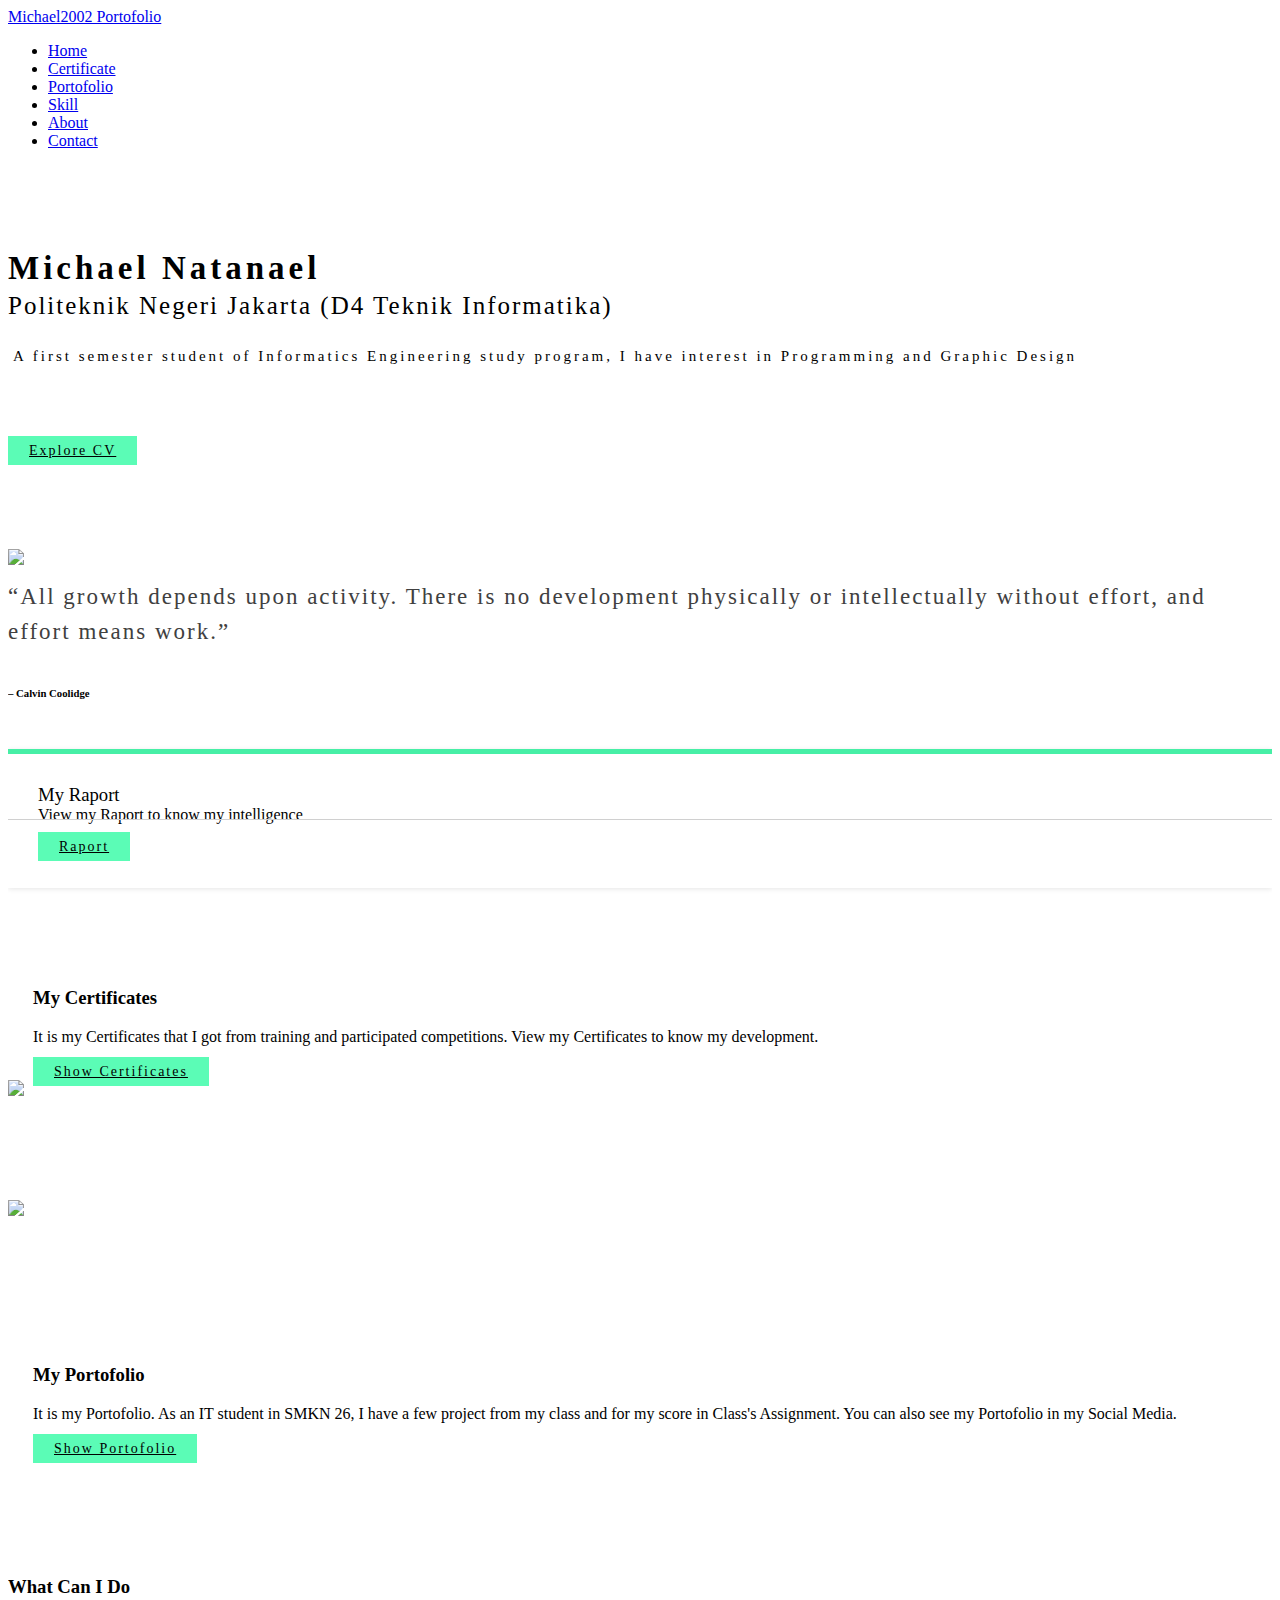
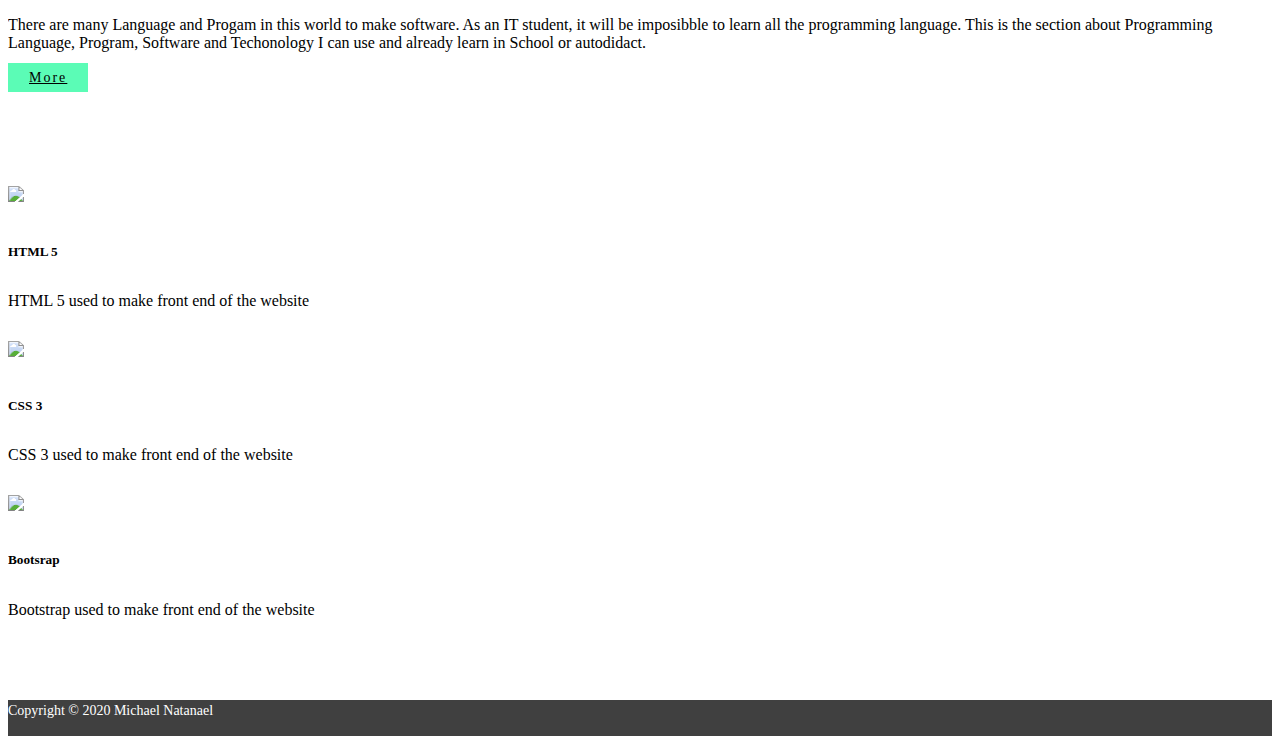
==== index.html @ 39bea2a7 "Update CV & certificates" ====
<!DOCTYPE html>
<html><head><meta http-equiv="Content-Type" content="text/html; charset=UTF-8">
	<title>Portofolio Michael Natanael</title>
	
  	<meta name="viewport" content="width=device-width, initial-scale=1">
	<link href="./index_files/css" rel="stylesheet">
	<link rel="stylesheet" type="text/css" href="./index_files/bootstrap.min.css">
	<link rel="stylesheet" type="text/css" href="./index_files/style.css">
	<script type="text/javascript">
		function myFunction() {
		    var element = document.getElementById("more");
		    var ww = document.body.clientWidth;
		    if(ww<700){
		   		 element.classList.add("text-center");
			}
		}

		function openNav() {
		    document.getElementById("mySidenav").style.width = "100%";
		    document.getElementById("content").style.opacity = "0";
		    document.getElementById("content").style.overflowY = "hidden";
		 	document.getElementById("content").style.height = "500px";
		   // document.getElementById("text-nav").style.transition = "2s";
		    document.body.style.backgroundColor = "rgba(0,0,0,0.4)";
		    document.getElementById("text-nav").style.opacity = "1";
		    document.getElementById("text-nav").style.style.fontSize = "20px";
		   	
		}

		function closeNav() {
			document.getElementById("text-nav").style.opacity ="0";		    
		    document.getElementById("mySidenav").style.width = "0%";
		    document.getElementById("content").style.opacity = "1";
		    document.getElementById("content").style.height = "auto";
		    document.body.style.backgroundColor = "white";
		}

		
	</script>
	<!--Script for carousel-->
	<script src="./index_files/jquery.min.js.download"></script>
  	<script src="./index_files/popper.min.js.download"></script>
 	<script src="./index_files/bootstrap.min.js.download"></script>
 	<!--Script for img on click-->
 

</head>

<body onload="myFunction();" data-gr-c-s-loaded="true">



<!--sidenav my certificate-->
	<div id="mySidenav" class="sidenav">
		<a href="javascript:void(0)" class="closebtn" onclick="closeNav()">×</a>
		<div class="wrap-container">
			
	  		<div id="text-nav" class="container">
				<div class="row">
					<div class="col-md-6  offset-md-4 spacing text-center">  
				        <h2>My Raport</h2>
				    </div>
				</div>
				

				<div class="row  text-center">

			        <div class="col-md-6 offset-md-4">
						
						<div id="carouselExampleIndicators" class="carousel slide" data-ride="carousel">
							<ol class="carousel-indicators">
							  <li data-target="#carouselExampleIndicators" data-slide-to="0" class="active"></li>
							  <li data-target="#carouselExampleIndicators" data-slide-to="1"></li>
							</ol>
							<div class="carousel-inner">
							  <div class="carousel-item active">
								<img src="./index_files/rapor1.png" class="d-block w-100" alt="1">
							  </div>
							  <div class="carousel-item">
								<img src="./index_files/rapor2.png" class="d-block w-100" alt="2">
							  </div>
							</div>
							<a class="carousel-control-prev" href="#carouselExampleIndicators" role="button" data-slide="prev">
							  <span class="carousel-control-prev-icon" aria-hidden="true"></span>
							  <span class="sr-only">Previous</span>
							</a>
							<a class="carousel-control-next" href="#carouselExampleIndicators" role="button" data-slide="next">
							  <span class="carousel-control-next-icon" aria-hidden="true"></span>
							  <span class="sr-only">Next</span>
							</a>
						</div>
						  
			        </div> 
			    </div>
			</div>
		</div>
	</div>




<!--Content-->
	<div class="wrap-container" id="content">	
		<div class="container">
			<!--Navbar-->
			<nav class="navbar navbar-expand-sm navbar-light">
				<a href="index.html" class="navbar-brand">Michael2002 Portofolio</a>
				<div class="navbar-collapse">
					<ul class="navbar-nav ml-auto">
						<li><a href="index.html" class="nav-link">Home</a></li>
						<li><a href="certificate.html" class="nav-link">Certificate</a></li>
						<li><a href="portofolio.html" class="nav-link">Portofolio</a></li>
						<li><a href="skill.html" class="nav-link">Skill</a></li>
						<li><a href="about.html" class="nav-link">About</a></li>
						<li><a href="contact.html" class="nav-link">Contact</a></li>
					</ul>
				</div>
			</nav>
			<!--Mid Content-->
			<div class="row">
				<div class="col-md-12 home-tst text-center">
					<h1>
						<b>Michael Natanael</b> 
					</h1>
					<h2>Politeknik Negeri Jakarta (D4 Teknik Informatika)</h2>
					<h4>
						A first semester student of Informatics Engineering study program, I have interest in Programming and Graphic Design
						<!--Mahasiswa semester 5 di bidang Teknik Informatika peminatan Multimedia yang memiliki ketertarikan dalam dunia <i>Editing & Graphic Design</i>-->
					</h4>

					<!--Image on Click-->
					<img id="myImg" src="./index_files/cv.png" alt="CV" style="width:100%;max-width:300px;display:none;">

					<!-- The Modal -->
					<div id="myModal" class="modal">
					  <span class="close">×</span>
					  <img class="modal-content" id="img01">
					  <div id="caption"></div>
					</div>
					
					<div class="row-padding">
						<a href="index.html#demo" id="mycv" class="btn" onclick="openIMG()">
								Explore CV
						</a>
					</div>

					<script>
						// Get the modal
						var modal = document.getElementById('myModal');

						// Get the image and insert it inside the modal - use its "alt" text as a caption
						var img = document.getElementById('myImg');
						var btn = document.getElementById('mycv');
						var modalImg = document.getElementById("img01");


						function openIMG(){
							
						    modal.style.display = "block";
						    modalImg.src = img.src;
						}

						// Get the <span> element that closes the modal
						var span = document.getElementsByClassName("close")[0];

						// When the user clicks on <span> (x), close the modal
						span.onclick = function closeIMG() { 
						    modal.style.display = "none";
						}
					</script>


					<div class="showcase">
						<!-- <img class="img-1" src="assets/img/img 1.jpg"> -->
						<img src="./index_files/img 1.jpg"> 
					</div>
				</div>

				<div class="row">
					<div class="col-md-8 offset-md-2 text-center">
						<h5 class="quotes">“All growth depends upon activity. There is no development physically or intellectually without effort, and effort means work.”</h5>
						<h6 class="author">– Calvin Coolidge</h6>
					</div>
				</div>
			</div>

			<div class="row spacing border-line">
					<div class="col-md-12">
						<div class="card card-floating">
							<div class="card-body card-padding d-md-flex align-items-center">
								<div>
									<h3 class="card-title no-margin">My Raport</h3>
									<p class="no-margin"> View my Raport to know my intelligence</p>
								</div>

								<div class="ml-auto center">
									<span style="font-size:30px;cursor:pointer" onclick="openNav()"> 
										<a href="index.html#demo" class="btn float-md-right">Raport</a>
									</span>
								</div>
							</div>
						</div>
					</div>
			</div>

		</div>

		<div id="more" class="row row-padding d-md-flex align-items-center flip">
			<div class="col-md-4 offset-md-1 padding-margin-my-portofolio">
				<h3>My Certificates</h3>
				<p>It is my Certificates that I got from training and participated competitions. View my Certificates to know my development.</p>
				<a href="certificate.html" class="btn">Show Certificates</a>
			</div>
			<div class="col-md-6 offset-md-1">
				<img class="maximg" src="./index_files/Achievement.jpg">
			</div>
		</div>

		<div id="more" class="row row-padding d-md-flex align-items-center flip text-right">
			<div class="row row-cols-2">
				<div class="col-6">
					<img class="maximg" src="./index_files/Portofolio.jpg">
				</div>
				<div class="col-md-4 offset-md-1 padding-margin-my-portofolio">
					<br><br><br><br><br><br><br><h3>My Portofolio</h3>
					<p>It is my Portofolio. As an IT student in SMKN 26, I have a few project from my class and for my score in Class's Assignment. You can also see my Portofolio in my Social Media.</p>
					<a href="portofolio.html" class="btn">Show Portofolio</a>
				</div>
			</div>
		</div>

		<div class="container">
			<div class="row row-padding  text-center">
				<div class="col-md-6 offset-md-3">
					<h3>What Can I Do</h3>
					<p>There are many Language and Progam in this world to make software. As an IT student, it will be imposibble to learn all the programming language. This is the section about Programming Language, Program, Software and Techonology I can use and already learn in School or autodidact. </p>
					<a href="skill.html" class="btn ">More</a>
				</div>
			</div>
			<div class="row row-padding text-center">
				<div class="col-md-4 tech-margin">
					<img class="tech" src="./index_files/HTML.jpg">
					<h5>HTML 5</h5>
					<p>HTML 5 used to make front end of the website</p>
				</div>

				<div class="col-md-4 tech-margin">
					<img class="tech" src="./index_files/CSS.jpg">
					<h5>CSS 3</h5>
					<p>CSS 3 used to make front end of the website</p>
				</div>

				<div class="col-md-4 tech-margin">
					<img class="tech" src="./index_files/BOOTSTRAP.jpg">
					<h5>Bootsrap</h5>
					<p>Bootstrap used to make front end of the website</p>
				</div>
			</div>

		</div>
		<!--footer-->
		<div class="footer text-center">
				Copyright © 2020 Michael Natanael
		</div>

	</div>



</body></html>
---- index_files/style.css ----
body
{
    font-family: montserrat;
    transition: background-color .5s;
}

.wrap-container
{
    overflow: hidden;
}

.padding-margin-my-portofolio
{
    padding-left: 25px;
    padding-right: 0px;
}


.row-padding
{
    padding: 50px 0px;
}

.no-margin
{
    margin: 0px;
}

.no-padding
{
    padding:  0px;
}

.heading
{
    background: #404040;
    height: 70px;
    width: 100%;
    color: white
}

.title1
{
    font-family: Times New Romans;
}

.home-tst
{
    /* margin: 0px 0px; */
    margin-top: 100px;
}
/*
.img-1
{
        display: block;
        max-width: auto;
        width: 100%;
        height: 100%;

}
*/

.home-tst h1 {
    font-weight: 400;
    letter-spacing: 4px;
    font-size: 33px;
    margin-bottom: 1px;

}

.home-tst h2 {
    margin-top: 5px;
    font-weight: 300;
    letter-spacing: 2px;
    font-size: 25px;
}

.home-tst h4 {
    font-weight: 200;
    margin-top: 20px;
    font-size: 15px;
    letter-spacing: 3px;
    line-height: 30px;
    margin: 20px 5px;
}

a.btn {
    background: #5BFCB6;
    color: black;
    font-size: 14px;
    letter-spacing: 2px;
    padding: 7px 21px;
}

.btn:hover
{
    background: #85F9C7
}

.showcase {
    padding-top: 40px;
    padding-bottom: 0px;
}

.showcase img {
    width: 95%
}

.showcase .full{
    width: 100%;
}

.showcase.no-padding{
    padding:0px;
}


h5.quotes 
{
    font-size: 23px;
    font-weight: 300;
    line-height: 35px;
    letter-spacing: 2px;
    color: #404040;
    margin-top: 10px;
}

.margin-p
{
    margin-top: 10px;
}

h6 .author
{
    letter-spacing: 2px;
    font-weight: 450px;
    margin-top: 25px;
}

.no-margin
{
    margin: 0px;
}

.tech
{
    max-width: 150px;
    width: 100%
    height: auto;
}

.tech-margin h5
{
    padding-top: 15px;
    padding-bottom: 10px;
}

.tech-margin p
{
    padding-bottom: 15px;
}

@media only screen and (max-width: 768px)
{
    h5.quotes 
    {
        
        font-weight: 300;
        line-height: 25px;
        letter-spacing: 2px;
        color: #404040;
        margin-top: 10px;
        font-size: 12px;
    }

    h6 .author
    {
        letter-spacing: 2px;
        font-weight: 100px;
        margin-top: 45px;
        font-size: 4px;
    }

    .home-tst h4
    {
        letter-spacing: 1px;
        line-height: 20px;
    }

    .center
    {
        margin-top: 50px;
        align-items: center;
    }

    .sidenav {padding-top: 15px;}
    .sidenav a {font-size: 18px;}

    .flip
    {
        flex-direction: column-reverse;
        text-align: justify;
    }

    .padding-margin-my-portofolio
    {
        margin-top: 25px;
        padding-left:  30px;
        padding-right: 30px;
    }

    .btn
    {
        align-items: center;
    }
}

.border-line
{
    position: relative;
}

.border-line::before
{
    content: '';
    position: absolute;
    display: block;
    height: 1px;
    background-color: #d0d0d0;
    right: -500px;
    left: -500px;
    top: 50%;
}

.card-padding
{
    padding: 30px;
}

.card-floating
{
    border-top: 5px solid #47efa6;
    box-shadow: 0 1px 5px rgba(0,0,0,0.1);
}

h3.card-title.no-margin {
    font-weight: 300;
}

.spacing
{
    margin-top: 50px;
    margin-bottom: 30px;
}

/**/
.sidenav {
    height: 100%;
    width: 0;
    position: absolute;
    z-index: 3;
    top: 0;
    left: 0;
    background-color: #111;
    overflow-x: hidden;
    transition: 0.5s;
    padding-top: 60px;

}

a.carousel-control-next.tes
{
    padding-top: 35%;
}

a.carousel-control-prev.tes
{
    padding-top: 35%;
}

.maximg
{
    max-width: 2000px;
    width: 100%;
    height: auto;
    margin-right: 0px;
}

.sidenav a {
    padding: 8px 8px 8px 8px;
    text-decoration: none;
    font-size: 25px;
    color: #818181;
    display: block;
    transition: 1s;
}

.sidenav a:hover {
    color: #f1f1f1;
}

.sidenav .closebtn {
    position: absolute;
    top: 0;
    right: 25px;
    font-size: 36px;
    margin-left: 50px;
}

#text-nav
{
   position: absolute;
   display: block;
   opacity: 0;
   color: white;
   transition: opacity 0.2s;
}

#content
{
    opacity: 1;
}

/**/

.space
{
    padding-top: 10px;
}

.gallery {
-webkit-column-count: 3;
-moz-column-count: 3;
column-count: 3;
-webkit-column-width: 33%;
-moz-column-width: 33%;
column-width: 33%; }
.gallery .pics {
-webkit-transition: all 350ms ease;
transition: all 350ms ease; }
.gallery .animation {
-webkit-transform: scale(1);
-ms-transform: scale(1);
transform: scale(1); }

@media (max-width: 450px) {
.gallery {
-webkit-column-count: 1;
-moz-column-count: 1;
column-count: 1;
-webkit-column-width: 100%;
-moz-column-width: 100%;
column-width: 100%;
}
}


.footer
{
    background: #404040;
    height: 30px;
    width: 100%;
    color: white;
    font-size: 14px;
    padding: 3px 0px;
}

/*Images on Click*/
#myImg {
    border-radius: 5px;
    cursor: pointer;
    transition: 0.3s;
}

#myImg:hover {opacity: 0.7;}

/* The Modal (background) */
.modal {
    display: none; /* Hidden by default */
    position: fixed; /* Stay in place */
    z-index: 1; /* Sit on top */
    padding-top: 100px; /* Location of the box */
    left: 0;
    top: 0;
    width: 100%; /* Full width */
    height: 100%; /* Full height */
    overflow: auto; /* Enable scroll if needed */
    background-color: rgb(0,0,0); /* Fallback color */
    background-color: rgba(0,0,0,0.9); /* Black w/ opacity */
}

/* Modal Content (image) */
.modal-content {
    margin: auto;
    display: block;
    width: 80%;
    max-width: 700px;
}

/* Caption of Modal Image */
#caption {
    margin: auto;
    display: block;
    width: 80%;
    max-width: 700px;
    text-align: center;
    color: #ccc;
    padding: 10px 0;
    height: 150px;
}

/* Add Animation */
.modal-content, #caption {    
    -webkit-animation-name: zoom;
    -webkit-animation-duration: 0.6s;
    animation-name: zoom;
    animation-duration: 0.6s;
}

@-webkit-keyframes zoom {
    from {-webkit-transform:scale(0)} 
    to {-webkit-transform:scale(1)}
}

@keyframes zoom {
    from {transform:scale(0)} 
    to {transform:scale(1)}
}

/* The Close Button */
.close {
    position: absolute;
    top: 15px;
    right: 35px;
    color: #f1f1f1;
    font-size: 40px;
    font-weight: bold;
    transition: 0.3s;
}

.close:hover,
.close:focus {
    color: #bbb;
    text-decoration: none;
    cursor: pointer;
}

/* 100% Image Width on Smaller Screens */
@media only screen and (max-width: 700px){
    .modal-content {
        width: 100%;
    }
}

#summary
{
    display: flex;
    flex-direction: column;
}

li.about
{
    font-size: 14px;
    padding: 3px;
}

ul.about
{

    max-width: 500px;
    text-align: left;
    margin: 0 auto;
    word-spacing: 3px;
}

/* Style the tab */
.tab {
  overflow: hidden;
  border: 1px solid #ccc;
  background-color: #f1f1f1;
}

/* Style the buttons that are used to open the tab content */
.tab button {
  background-color: inherit;
  float: left;
  border: none;
  outline: none;
  cursor: pointer;
  padding: 14px 16px;
  transition: 0.3s;
}

/* Change background color of buttons on hover */
.tab button:hover {
  background-color: #ddd;
}

/* Create an active/current tablink class */
.tab button.active {
  background-color: #ccc;
}

/* Style the tab content */
.tabcontent {
  display: none;
  padding: 6px 12px;
  border: 1px solid #ccc;
  border-top: none;
}

audio
{
    width:100%;
    max-width: 700px;
}

@media (max-width: 720px) {
    .tablinks
    {
        display: inline-block;
        width: 100%;
    }
}
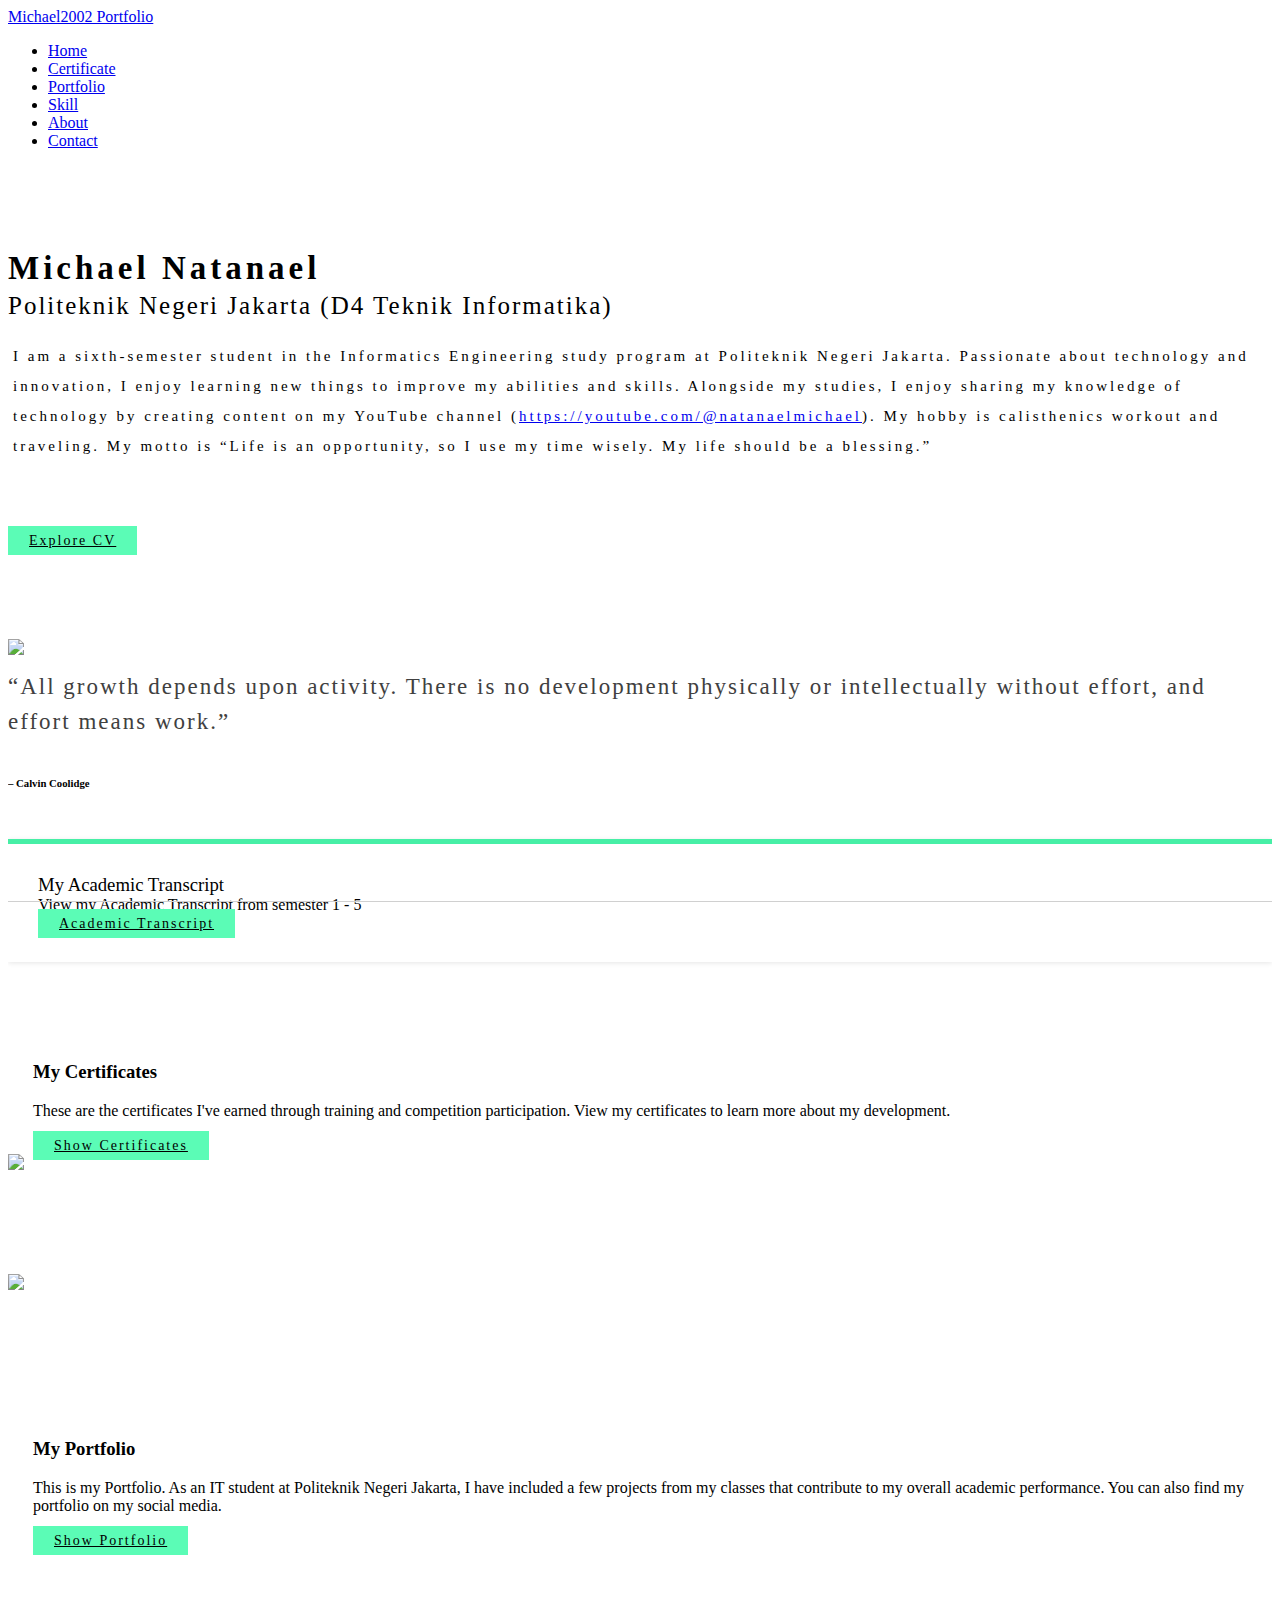
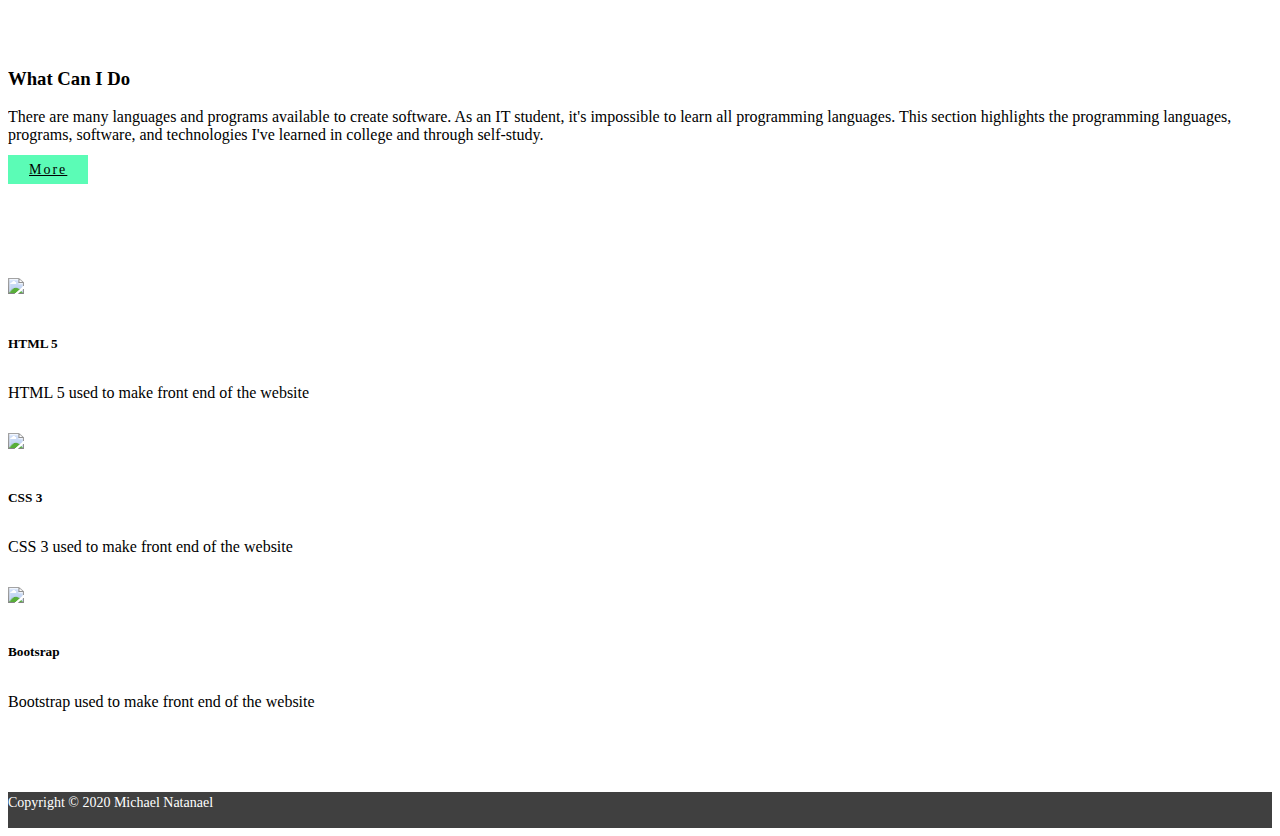
==== commit f4ce7b22: "Update index.html, cv, transcript" ====
--- a/index.html
+++ b/index.html
@@ -1,48 +1,51 @@
 <!DOCTYPE html>
-<html><head><meta http-equiv="Content-Type" content="text/html; charset=UTF-8">
-	<title>Portofolio Michael Natanael</title>
-	
-  	<meta name="viewport" content="width=device-width, initial-scale=1">
+<html>
+
+<head>
+	<meta http-equiv="Content-Type" content="text/html; charset=UTF-8">
+	<title>Portfolio Michael Natanael</title>
+
+	<meta name="viewport" content="width=device-width, initial-scale=1">
 	<link href="./index_files/css" rel="stylesheet">
 	<link rel="stylesheet" type="text/css" href="./index_files/bootstrap.min.css">
 	<link rel="stylesheet" type="text/css" href="./index_files/style.css">
 	<script type="text/javascript">
 		function myFunction() {
-		    var element = document.getElementById("more");
-		    var ww = document.body.clientWidth;
-		    if(ww<700){
-		   		 element.classList.add("text-center");
+			var element = document.getElementById("more");
+			var ww = document.body.clientWidth;
+			if (ww < 700) {
+				element.classList.add("text-center");
 			}
 		}
 
 		function openNav() {
-		    document.getElementById("mySidenav").style.width = "100%";
-		    document.getElementById("content").style.opacity = "0";
-		    document.getElementById("content").style.overflowY = "hidden";
-		 	document.getElementById("content").style.height = "500px";
-		   // document.getElementById("text-nav").style.transition = "2s";
-		    document.body.style.backgroundColor = "rgba(0,0,0,0.4)";
-		    document.getElementById("text-nav").style.opacity = "1";
-		    document.getElementById("text-nav").style.style.fontSize = "20px";
-		   	
+			document.getElementById("mySidenav").style.width = "100%";
+			document.getElementById("content").style.opacity = "0";
+			document.getElementById("content").style.overflowY = "hidden";
+			document.getElementById("content").style.height = "500px";
+			// document.getElementById("text-nav").style.transition = "2s";
+			document.body.style.backgroundColor = "rgba(0,0,0,0.4)";
+			document.getElementById("text-nav").style.opacity = "1";
+			document.getElementById("text-nav").style.style.fontSize = "20px";
+
 		}
 
 		function closeNav() {
-			document.getElementById("text-nav").style.opacity ="0";		    
-		    document.getElementById("mySidenav").style.width = "0%";
-		    document.getElementById("content").style.opacity = "1";
-		    document.getElementById("content").style.height = "auto";
-		    document.body.style.backgroundColor = "white";
+			document.getElementById("text-nav").style.opacity = "0";
+			document.getElementById("mySidenav").style.width = "0%";
+			document.getElementById("content").style.opacity = "1";
+			document.getElementById("content").style.height = "auto";
+			document.body.style.backgroundColor = "white";
 		}
 
-		
+
 	</script>
 	<!--Script for carousel-->
 	<script src="./index_files/jquery.min.js.download"></script>
-  	<script src="./index_files/popper.min.js.download"></script>
- 	<script src="./index_files/bootstrap.min.js.download"></script>
- 	<!--Script for img on click-->
- 
+	<script src="./index_files/popper.min.js.download"></script>
+	<script src="./index_files/bootstrap.min.js.download"></script>
+	<!--Script for img on click-->
+
 
 </head>
 
@@ -50,48 +53,50 @@
 
 
 
-<!--sidenav my certificate-->
+	<!--sidenav my certificate-->
 	<div id="mySidenav" class="sidenav">
 		<a href="javascript:void(0)" class="closebtn" onclick="closeNav()">×</a>
 		<div class="wrap-container">
-			
-	  		<div id="text-nav" class="container">
+
+			<div id="text-nav" class="container">
 				<div class="row">
-					<div class="col-md-6  offset-md-4 spacing text-center">  
-				        <h2>My Raport</h2>
-				    </div>
-				</div>
-				
+					<div class="col-md-6  offset-md-4 spacing text-center">
+						<h2>My Raport</h2>
+					</div>
+				</div>
+
 
 				<div class="row  text-center">
 
-			        <div class="col-md-6 offset-md-4">
-						
+					<div class="col-md-6 offset-md-4">
+
 						<div id="carouselExampleIndicators" class="carousel slide" data-ride="carousel">
 							<ol class="carousel-indicators">
-							  <li data-target="#carouselExampleIndicators" data-slide-to="0" class="active"></li>
-							  <li data-target="#carouselExampleIndicators" data-slide-to="1"></li>
+								<li data-target="#carouselExampleIndicators" data-slide-to="0" class="active"></li>
+								<li data-target="#carouselExampleIndicators" data-slide-to="1"></li>
 							</ol>
 							<div class="carousel-inner">
-							  <div class="carousel-item active">
-								<img src="./index_files/rapor1.png" class="d-block w-100" alt="1">
-							  </div>
-							  <div class="carousel-item">
-								<img src="./index_files/rapor2.png" class="d-block w-100" alt="2">
-							  </div>
+								<div class="carousel-item active">
+									<img src="./index_files/rapor1.png" class="d-block w-100" alt="1">
+								</div>
+								<div class="carousel-item">
+									<img src="./index_files/rapor2.png" class="d-block w-100" alt="2">
+								</div>
 							</div>
-							<a class="carousel-control-prev" href="#carouselExampleIndicators" role="button" data-slide="prev">
-							  <span class="carousel-control-prev-icon" aria-hidden="true"></span>
-							  <span class="sr-only">Previous</span>
+							<a class="carousel-control-prev" href="#carouselExampleIndicators" role="button"
+								data-slide="prev">
+								<span class="carousel-control-prev-icon" aria-hidden="true"></span>
+								<span class="sr-only">Previous</span>
 							</a>
-							<a class="carousel-control-next" href="#carouselExampleIndicators" role="button" data-slide="next">
-							  <span class="carousel-control-next-icon" aria-hidden="true"></span>
-							  <span class="sr-only">Next</span>
+							<a class="carousel-control-next" href="#carouselExampleIndicators" role="button"
+								data-slide="next">
+								<span class="carousel-control-next-icon" aria-hidden="true"></span>
+								<span class="sr-only">Next</span>
 							</a>
 						</div>
-						  
-			        </div> 
-			    </div>
+
+					</div>
+				</div>
 			</div>
 		</div>
 	</div>
@@ -99,17 +104,17 @@
 
 
 
-<!--Content-->
-	<div class="wrap-container" id="content">	
+	<!--Content-->
+	<div class="wrap-container" id="content">
 		<div class="container">
 			<!--Navbar-->
 			<nav class="navbar navbar-expand-sm navbar-light">
-				<a href="index.html" class="navbar-brand">Michael2002 Portofolio</a>
+				<a href="index.html" class="navbar-brand">Michael2002 Portfolio</a>
 				<div class="navbar-collapse">
 					<ul class="navbar-nav ml-auto">
-						<li><a href="index.html" class="nav-link">Home</a></li>
+						<li><a href="index.html" class="nav-link active">Home</a></li>
 						<li><a href="certificate.html" class="nav-link">Certificate</a></li>
-						<li><a href="portofolio.html" class="nav-link">Portofolio</a></li>
+						<li><a href="portfolio.html" class="nav-link">Portfolio</a></li>
 						<li><a href="skill.html" class="nav-link">Skill</a></li>
 						<li><a href="about.html" class="nav-link">About</a></li>
 						<li><a href="contact.html" class="nav-link">Contact</a></li>
@@ -120,27 +125,36 @@
 			<div class="row">
 				<div class="col-md-12 home-tst text-center">
 					<h1>
-						<b>Michael Natanael</b> 
+						<b>Michael Natanael</b>
 					</h1>
 					<h2>Politeknik Negeri Jakarta (D4 Teknik Informatika)</h2>
 					<h4>
-						A first semester student of Informatics Engineering study program, I have interest in Programming and Graphic Design
+						I am a sixth-semester student in the Informatics Engineering study program at Politeknik Negeri
+						Jakarta. Passionate about technology and innovation, I enjoy learning new things to improve my
+						abilities and skills. Alongside my studies, I enjoy sharing my knowledge of technology by
+						creating content on my YouTube channel (<a href="https://youtube.com/@natanaelmichael"
+							target="_blank">https://youtube.com/@natanaelmichael</a>). My hobby is calisthenics workout
+						and traveling. My motto is “Life is an opportunity, so I use my time wisely. My life should be a
+						blessing.”
 						<!--Mahasiswa semester 5 di bidang Teknik Informatika peminatan Multimedia yang memiliki ketertarikan dalam dunia <i>Editing & Graphic Design</i>-->
 					</h4>
 
 					<!--Image on Click-->
-					<img id="myImg" src="./index_files/cv.png" alt="CV" style="width:100%;max-width:300px;display:none;">
+					<img id="myImg" src="./index_files/cv.png" alt="CV"
+						style="width:100%;max-width:300px;display:none;">
 
 					<!-- The Modal -->
 					<div id="myModal" class="modal">
-					  <span class="close">×</span>
-					  <img class="modal-content" id="img01">
-					  <div id="caption"></div>
-					</div>
-					
+						<span class="close">×</span>
+						<img class="modal-content" id="img01">
+						<div id="caption"></div>
+					</div>
+
 					<div class="row-padding">
-						<a href="index.html#demo" id="mycv" class="btn" onclick="openIMG()">
-								Explore CV
+						<!-- <a href="index.html#demo" id="mycv" class="btn" onclick="openIMG()"> -->
+						<a href="https://drive.google.com/file/d/1bcvPkc-xYWzXpMvUYVgXcHujXAijDCv_/view?usp=sharing"
+							id="mycv" class="btn" target="_blank">
+							Explore CV
 						</a>
 					</div>
 
@@ -154,53 +168,56 @@
 						var modalImg = document.getElementById("img01");
 
 
-						function openIMG(){
-							
-						    modal.style.display = "block";
-						    modalImg.src = img.src;
+						function openIMG() {
+
+							modal.style.display = "block";
+							modalImg.src = img.src;
 						}
 
 						// Get the <span> element that closes the modal
 						var span = document.getElementsByClassName("close")[0];
 
 						// When the user clicks on <span> (x), close the modal
-						span.onclick = function closeIMG() { 
-						    modal.style.display = "none";
+						span.onclick = function closeIMG() {
+							modal.style.display = "none";
 						}
 					</script>
 
 
 					<div class="showcase">
 						<!-- <img class="img-1" src="assets/img/img 1.jpg"> -->
-						<img src="./index_files/img 1.jpg"> 
+						<img src="./index_files/img 1.jpg">
 					</div>
 				</div>
 
 				<div class="row">
 					<div class="col-md-8 offset-md-2 text-center">
-						<h5 class="quotes">“All growth depends upon activity. There is no development physically or intellectually without effort, and effort means work.”</h5>
+						<h5 class="quotes">“All growth depends upon activity. There is no development physically or
+							intellectually without effort, and effort means work.”</h5>
 						<h6 class="author">– Calvin Coolidge</h6>
 					</div>
 				</div>
 			</div>
 
 			<div class="row spacing border-line">
-					<div class="col-md-12">
-						<div class="card card-floating">
-							<div class="card-body card-padding d-md-flex align-items-center">
-								<div>
-									<h3 class="card-title no-margin">My Raport</h3>
-									<p class="no-margin"> View my Raport to know my intelligence</p>
-								</div>
-
-								<div class="ml-auto center">
-									<span style="font-size:30px;cursor:pointer" onclick="openNav()"> 
-										<a href="index.html#demo" class="btn float-md-right">Raport</a>
-									</span>
-								</div>
+				<div class="col-md-12">
+					<div class="card card-floating">
+						<div class="card-body card-padding d-md-flex align-items-center">
+							<div>
+								<h3 class="card-title no-margin">My Academic Transcript</h3>
+								<p class="no-margin"> View my Academic Transcript from semester 1 - 5</p>
+							</div>
+
+							<div class="ml-auto center">
+								<!-- <span style="font-size:30px;cursor:pointer" onclick="openNav()">  -->
+								<a href="https://drive.google.com/file/d/1ivnIseBE-qGHpLLV5vK5yBQyubsUVP1f/view?usp=sharing"
+									target="_blank" class="btn float-md-right">Academic Transcript</a>
+								<!-- <a href="index.html#demo" class="btn float-md-right">Raport</a> -->
+								<!-- </span> -->
 							</div>
 						</div>
 					</div>
+				</div>
 			</div>
 
 		</div>
@@ -208,7 +225,8 @@
 		<div id="more" class="row row-padding d-md-flex align-items-center flip">
 			<div class="col-md-4 offset-md-1 padding-margin-my-portofolio">
 				<h3>My Certificates</h3>
-				<p>It is my Certificates that I got from training and participated competitions. View my Certificates to know my development.</p>
+				<p>These are the certificates I've earned through training and competition participation. View my
+					certificates to learn more about my development.</p>
 				<a href="certificate.html" class="btn">Show Certificates</a>
 			</div>
 			<div class="col-md-6 offset-md-1">
@@ -222,9 +240,12 @@
 					<img class="maximg" src="./index_files/Portofolio.jpg">
 				</div>
 				<div class="col-md-4 offset-md-1 padding-margin-my-portofolio">
-					<br><br><br><br><br><br><br><h3>My Portofolio</h3>
-					<p>It is my Portofolio. As an IT student in SMKN 26, I have a few project from my class and for my score in Class's Assignment. You can also see my Portofolio in my Social Media.</p>
-					<a href="portofolio.html" class="btn">Show Portofolio</a>
+					<br><br><br><br><br><br><br>
+					<h3>My Portfolio</h3>
+					<p>This is my Portfolio. As an IT student at Politeknik Negeri Jakarta, I have included a few
+						projects from my classes that contribute to my overall academic performance. You can also find
+						my portfolio on my social media.</p>
+					<a href="portfolio.html" class="btn">Show Portfolio</a>
 				</div>
 			</div>
 		</div>
@@ -233,7 +254,10 @@
 			<div class="row row-padding  text-center">
 				<div class="col-md-6 offset-md-3">
 					<h3>What Can I Do</h3>
-					<p>There are many Language and Progam in this world to make software. As an IT student, it will be imposibble to learn all the programming language. This is the section about Programming Language, Program, Software and Techonology I can use and already learn in School or autodidact. </p>
+					<p>There are many languages and programs available to create software. As an IT student, it's
+						impossible to learn all programming languages. This section highlights the programming
+						languages, programs, software, and technologies I've learned in college and through self-study.
+					</p>
 					<a href="skill.html" class="btn ">More</a>
 				</div>
 			</div>
@@ -260,11 +284,13 @@
 		</div>
 		<!--footer-->
 		<div class="footer text-center">
-				Copyright © 2020 Michael Natanael
+			Copyright © 2020 Michael Natanael
 		</div>
 
 	</div>
 
 
 
-</body></html>+</body>
+
+</html>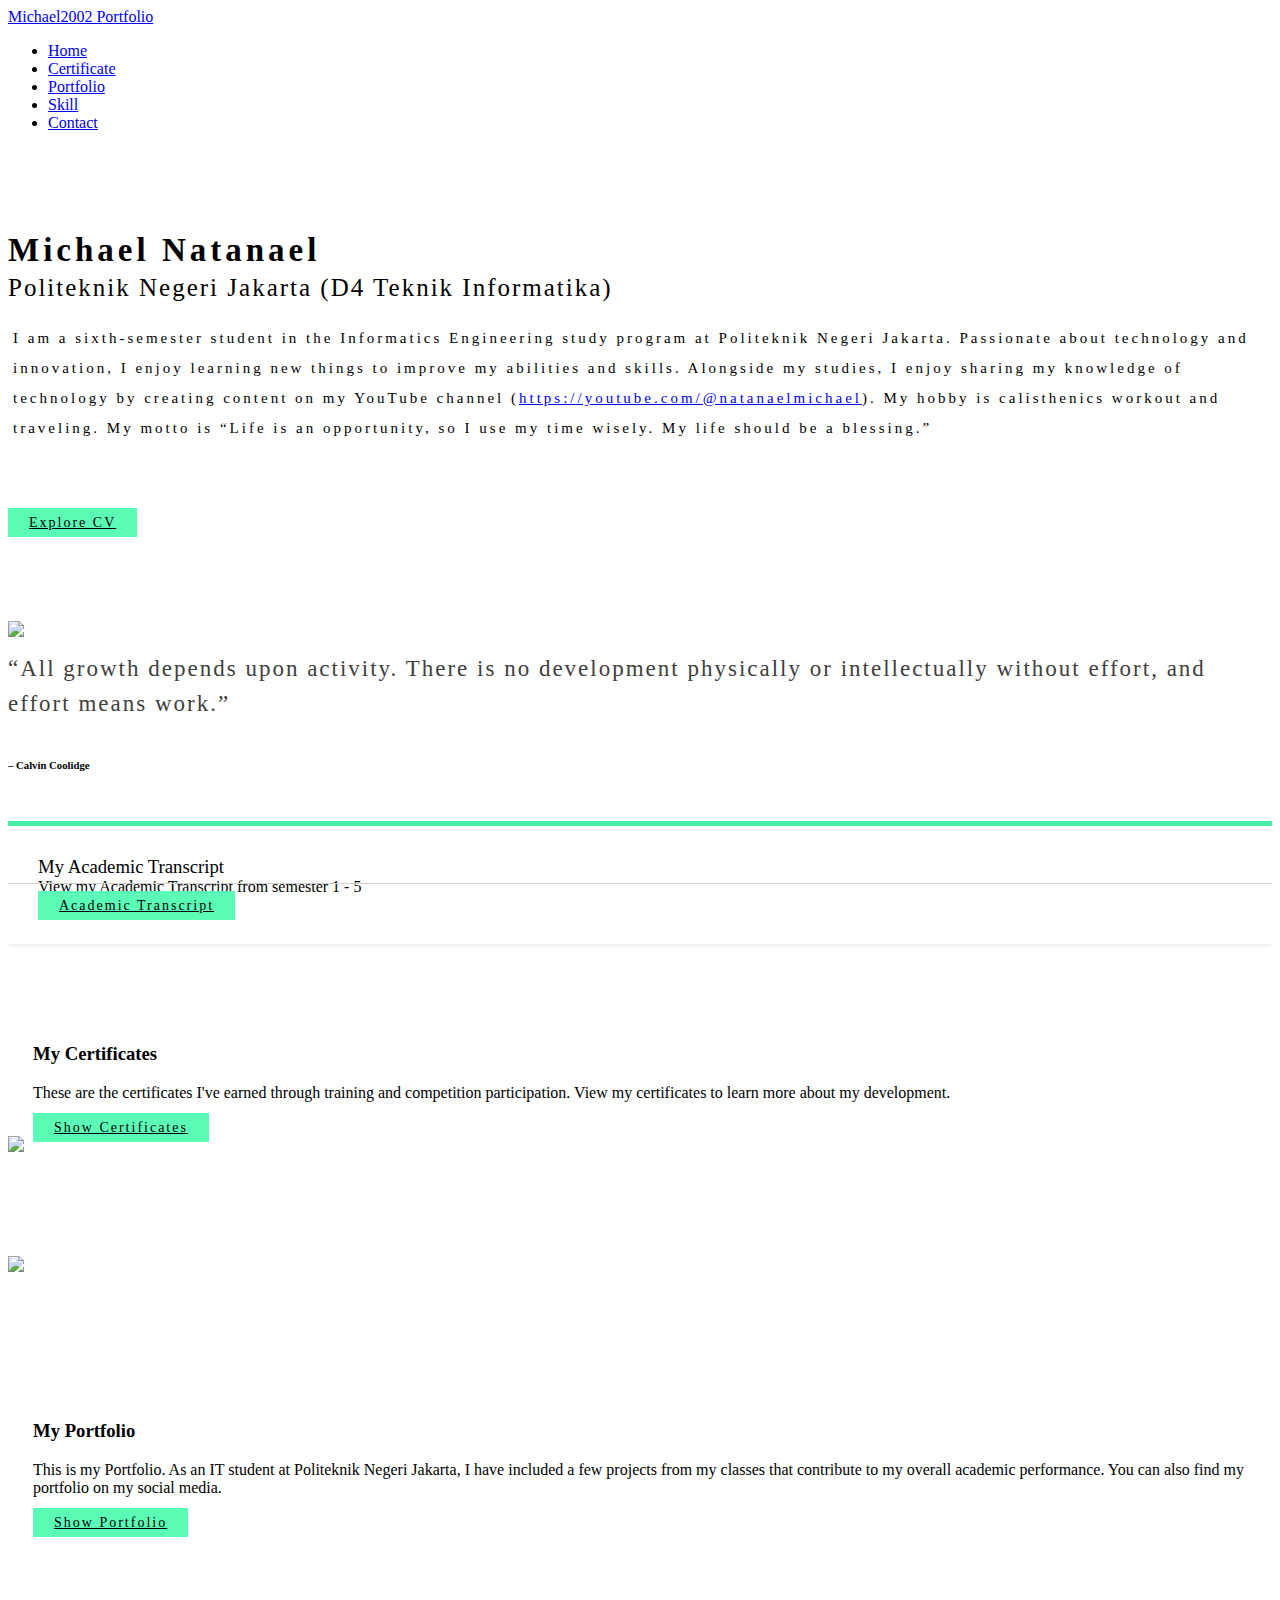
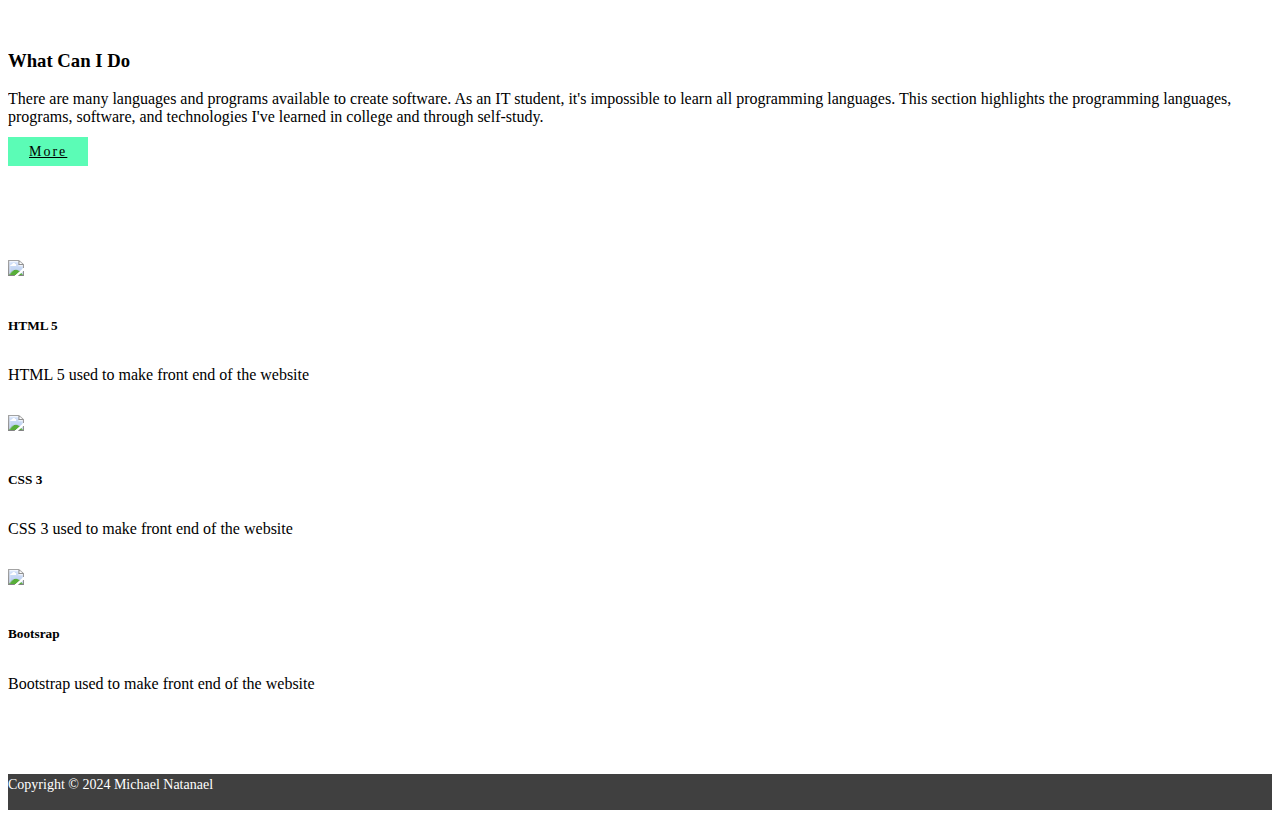
==== commit 1ad999b8: "Remove about.html" ====
--- a/index.html
+++ b/index.html
@@ -116,7 +116,7 @@
 						<li><a href="certificate.html" class="nav-link">Certificate</a></li>
 						<li><a href="portfolio.html" class="nav-link">Portfolio</a></li>
 						<li><a href="skill.html" class="nav-link">Skill</a></li>
-						<li><a href="about.html" class="nav-link">About</a></li>
+						<!-- <li><a href="about.html" class="nav-link">About</a></li> -->
 						<li><a href="contact.html" class="nav-link">Contact</a></li>
 					</ul>
 				</div>
@@ -284,7 +284,7 @@
 		</div>
 		<!--footer-->
 		<div class="footer text-center">
-			Copyright © 2020 Michael Natanael
+			Copyright © 2024 Michael Natanael
 		</div>
 
 	</div>
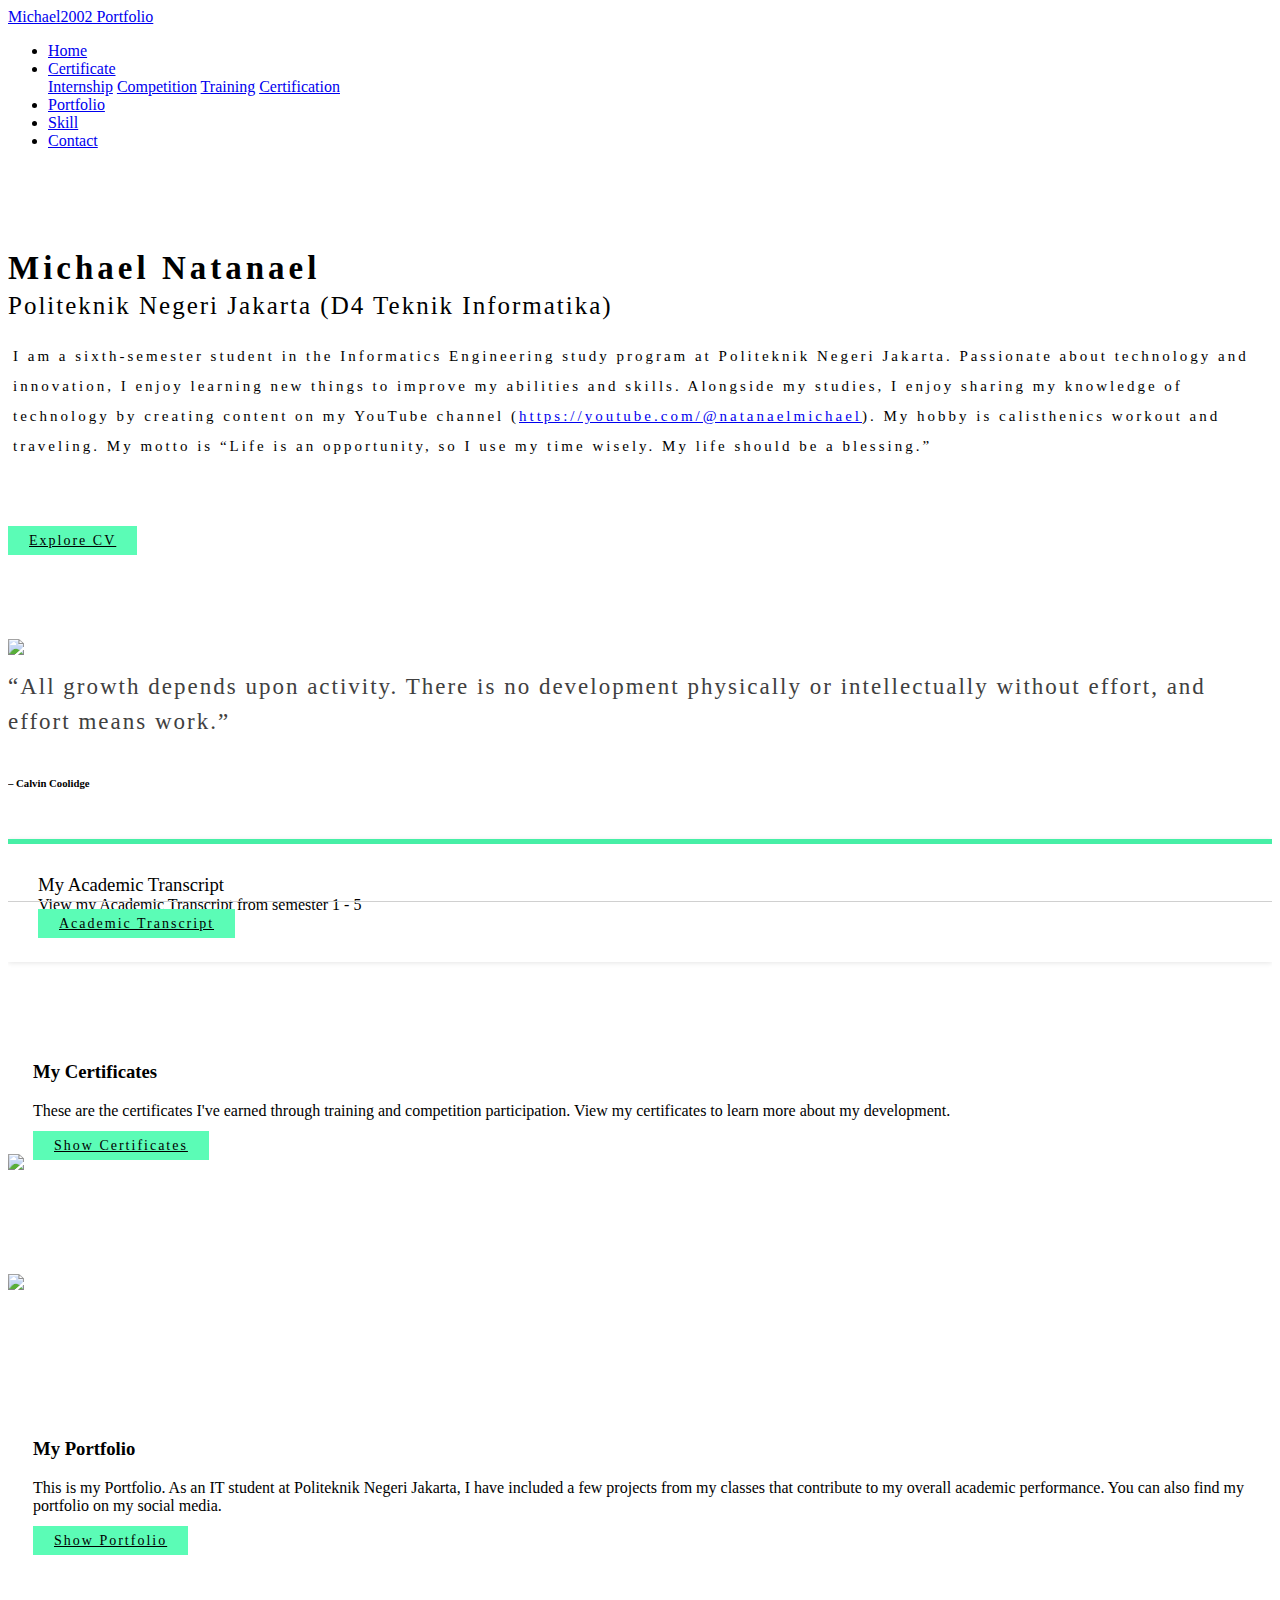
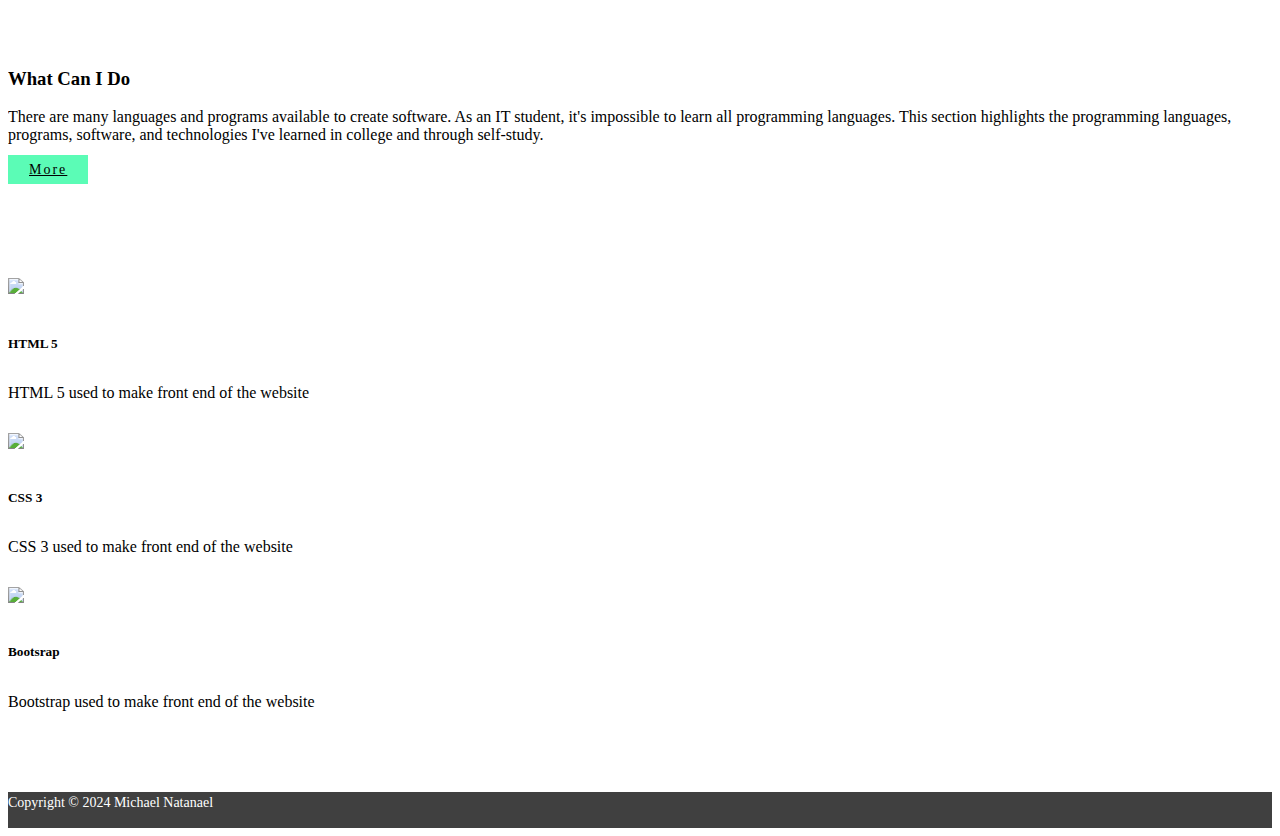
==== commit bb578ba1: "Add dropdown to certificate" ====
--- a/index.html
+++ b/index.html
@@ -4,6 +4,9 @@
 <head>
 	<meta http-equiv="Content-Type" content="text/html; charset=UTF-8">
 	<title>Portfolio Michael Natanael</title>
+
+	<!-- Favicons -->
+	<link href="icon/Logo MN YouTube circle.png" rel="icon">
 
 	<meta name="viewport" content="width=device-width, initial-scale=1">
 	<link href="./index_files/css" rel="stylesheet">
@@ -113,7 +116,18 @@
 				<div class="navbar-collapse">
 					<ul class="navbar-nav ml-auto">
 						<li><a href="index.html" class="nav-link active">Home</a></li>
-						<li><a href="certificate.html" class="nav-link">Certificate</a></li>
+						<li class="nav-item dropdown">
+							<a class="nav-link dropdown-toggle" href="certificate.html" id="navbarDropdown"
+								role="button" data-toggle="dropdown" aria-haspopup="true" aria-expanded="false">
+								Certificate
+							</a>
+							<div class="dropdown-menu" aria-labelledby="navbarDropdown">
+								<a class="dropdown-item" href="certificate.html#internship">Internship</a>
+								<a class="dropdown-item" href="certificate.html#competition">Competition</a>
+								<a class="dropdown-item" href="certificate.html#training">Training</a>
+								<a class="dropdown-item" href="certificate.html#certification">Certification</a>
+							</div>
+						</li>
 						<li><a href="portfolio.html" class="nav-link">Portfolio</a></li>
 						<li><a href="skill.html" class="nav-link">Skill</a></li>
 						<!-- <li><a href="about.html" class="nav-link">About</a></li> -->
--- a/index_files/style.css
+++ b/index_files/style.css
@@ -145,7 +145,7 @@
 .tech
 {
     max-width: 150px;
-    width: 100%
+    width: 100%;
     height: auto;
 }
 
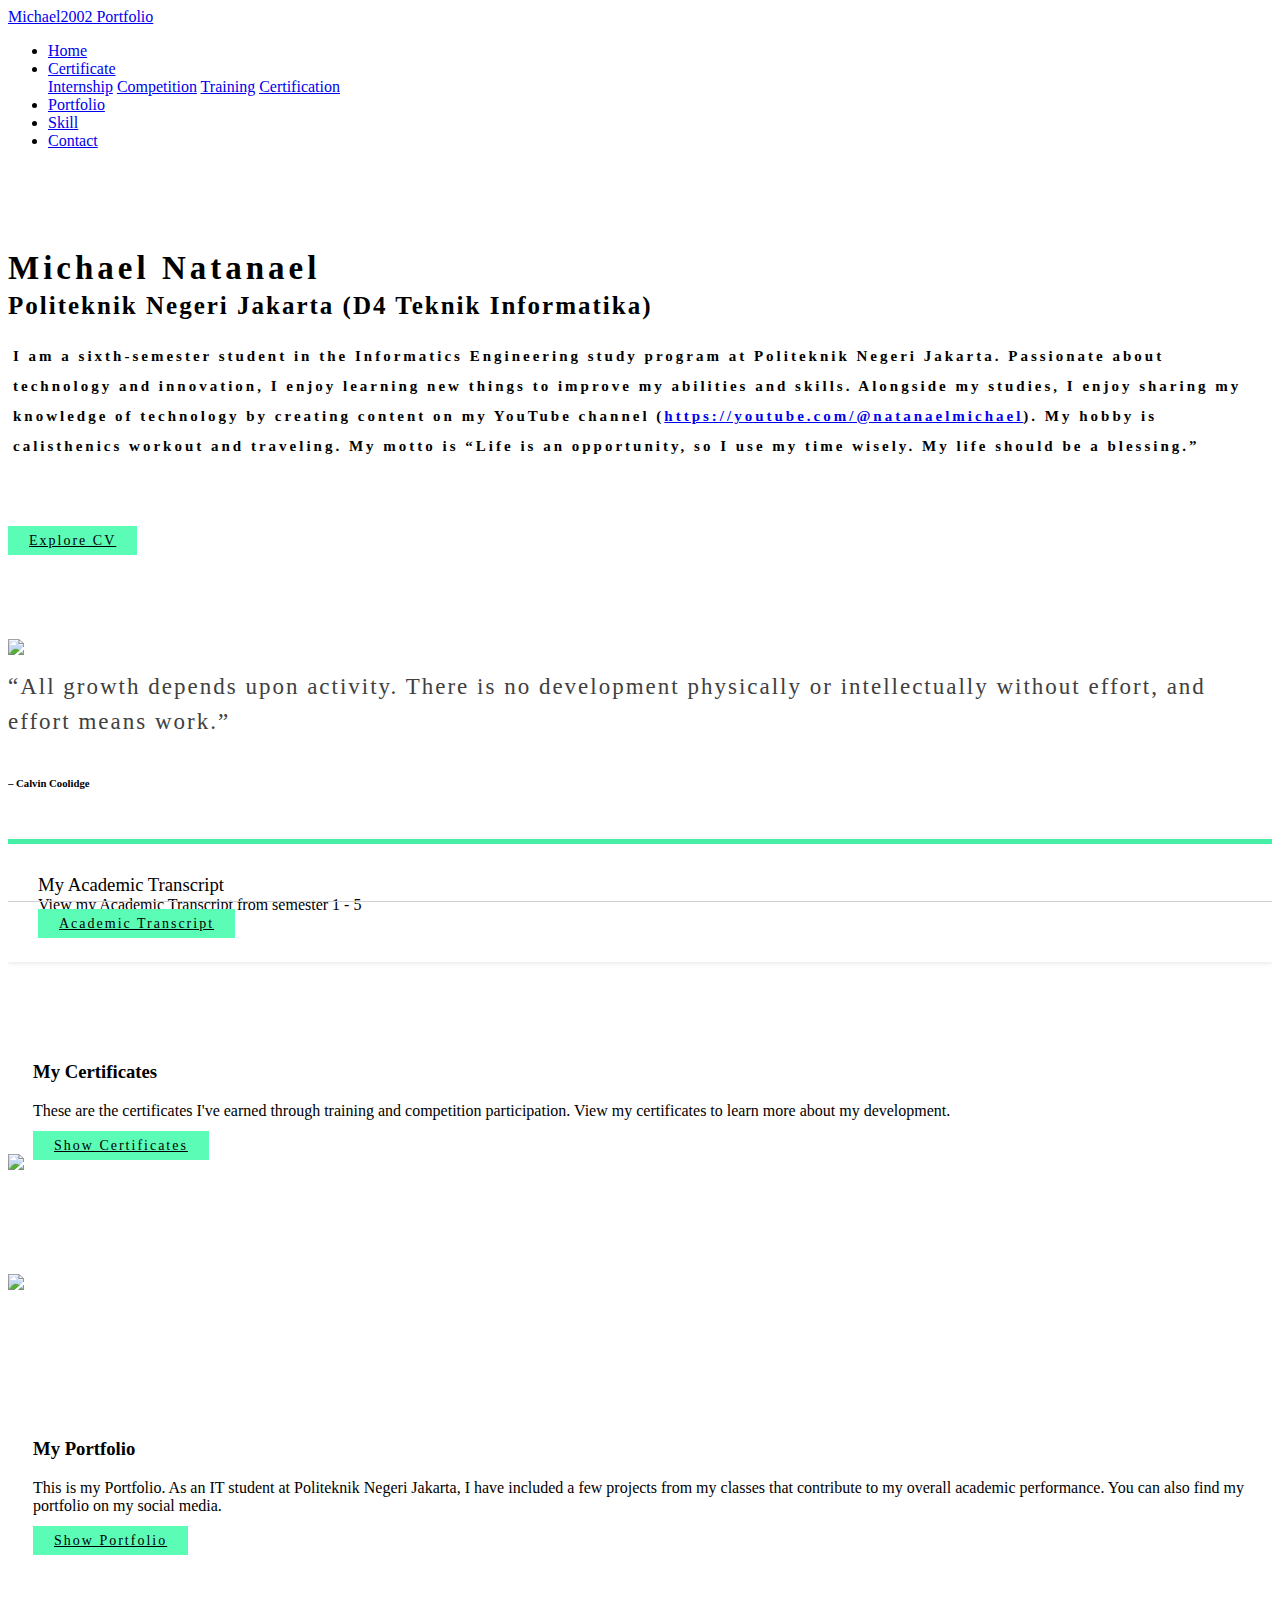
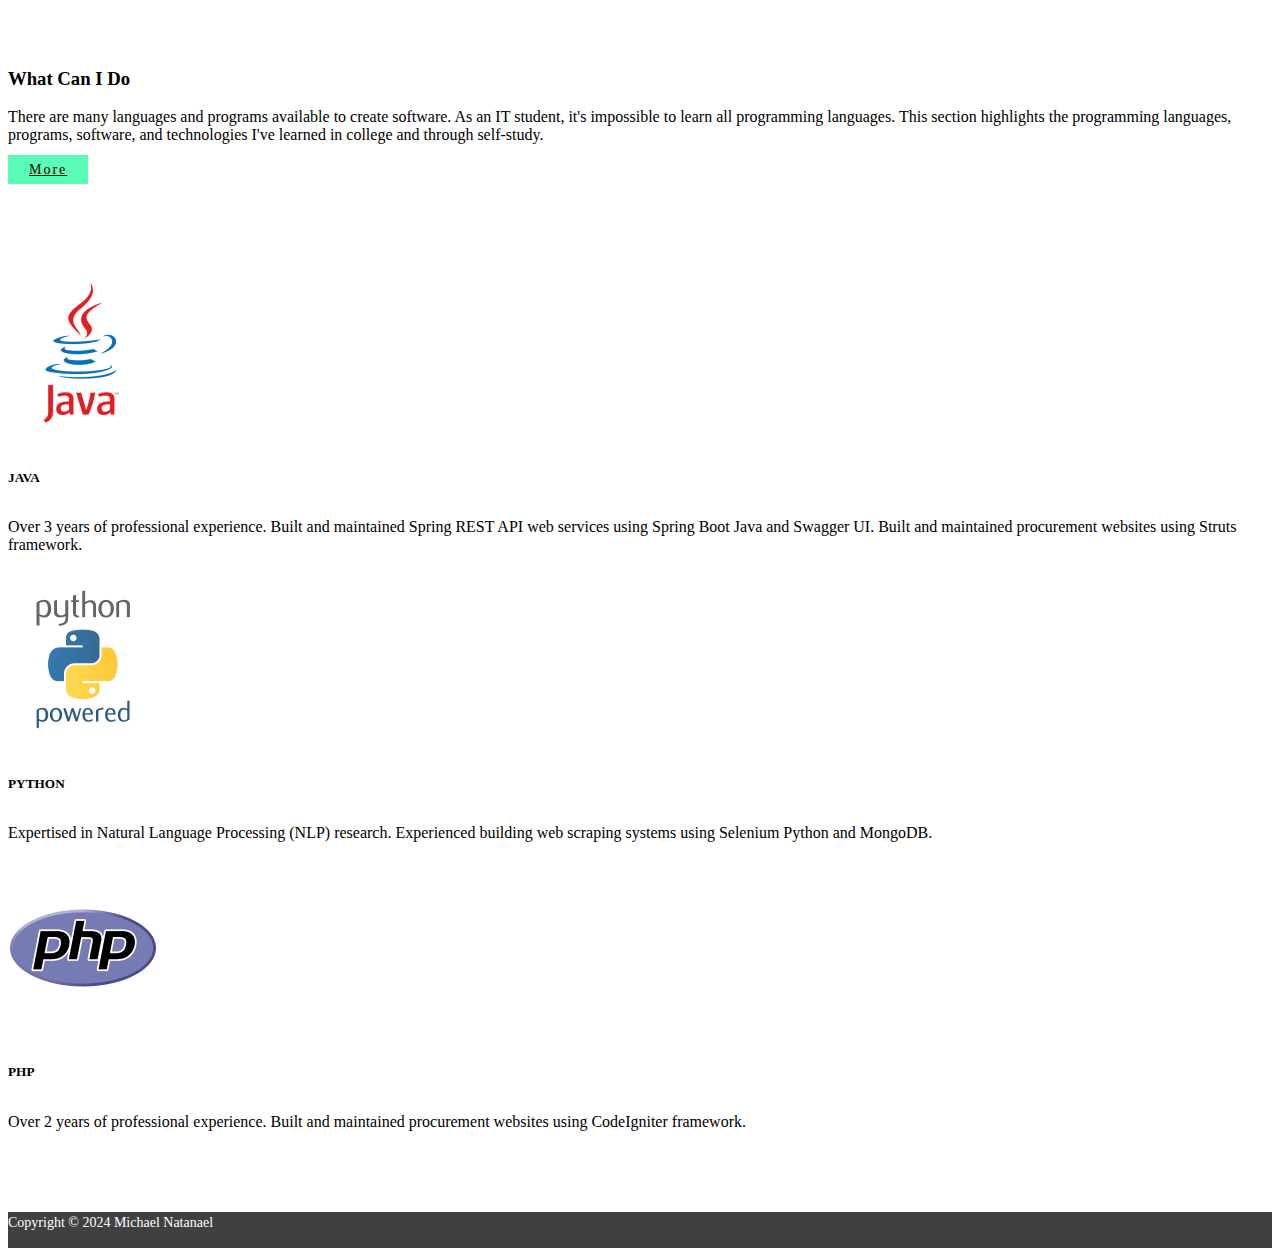
==== commit f0095c3d: "Change skill in index" ====
--- a/index.html
+++ b/index.html
@@ -277,21 +277,25 @@
 			</div>
 			<div class="row row-padding text-center">
 				<div class="col-md-4 tech-margin">
-					<img class="tech" src="./index_files/HTML.jpg">
-					<h5>HTML 5</h5>
-					<p>HTML 5 used to make front end of the website</p>
+					<img class="tech" src="./index_files/java-logo3.png">
+					<h5>JAVA</h5>
+					<p>Over 3 years of professional experience. Built and maintained Spring REST API web services using
+						Spring Boot Java and Swagger UI. Built and maintained procurement websites using Struts
+						framework.</p>
 				</div>
 
 				<div class="col-md-4 tech-margin">
-					<img class="tech" src="./index_files/CSS.jpg">
-					<h5>CSS 3</h5>
-					<p>CSS 3 used to make front end of the website</p>
+					<img class="tech" src="./index_files/python-powered-h.png">
+					<h5>PYTHON</h5>
+					<p>Expertised in Natural Language Processing (NLP) research. Experienced building web scraping
+						systems using Selenium Python and MongoDB.</p>
 				</div>
 
 				<div class="col-md-4 tech-margin">
-					<img class="tech" src="./index_files/BOOTSTRAP.jpg">
-					<h5>Bootsrap</h5>
-					<p>Bootstrap used to make front end of the website</p>
+					<img class="tech" src="./index_files/new-php-logo.png">
+					<h5>PHP</h5>
+					<p>Over 2 years of professional experience. Built and maintained procurement websites using
+						CodeIgniter framework.</p>
 				</div>
 			</div>
 
--- a/index_files/style.css
+++ b/index_files/style.css
@@ -70,13 +70,13 @@
 
 .home-tst h2 {
     margin-top: 5px;
-    font-weight: 300;
+    /* font-weight: 300; */
     letter-spacing: 2px;
     font-size: 25px;
 }
 
 .home-tst h4 {
-    font-weight: 200;
+    /* font-weight: 300; */
     margin-top: 20px;
     font-size: 15px;
     letter-spacing: 3px;
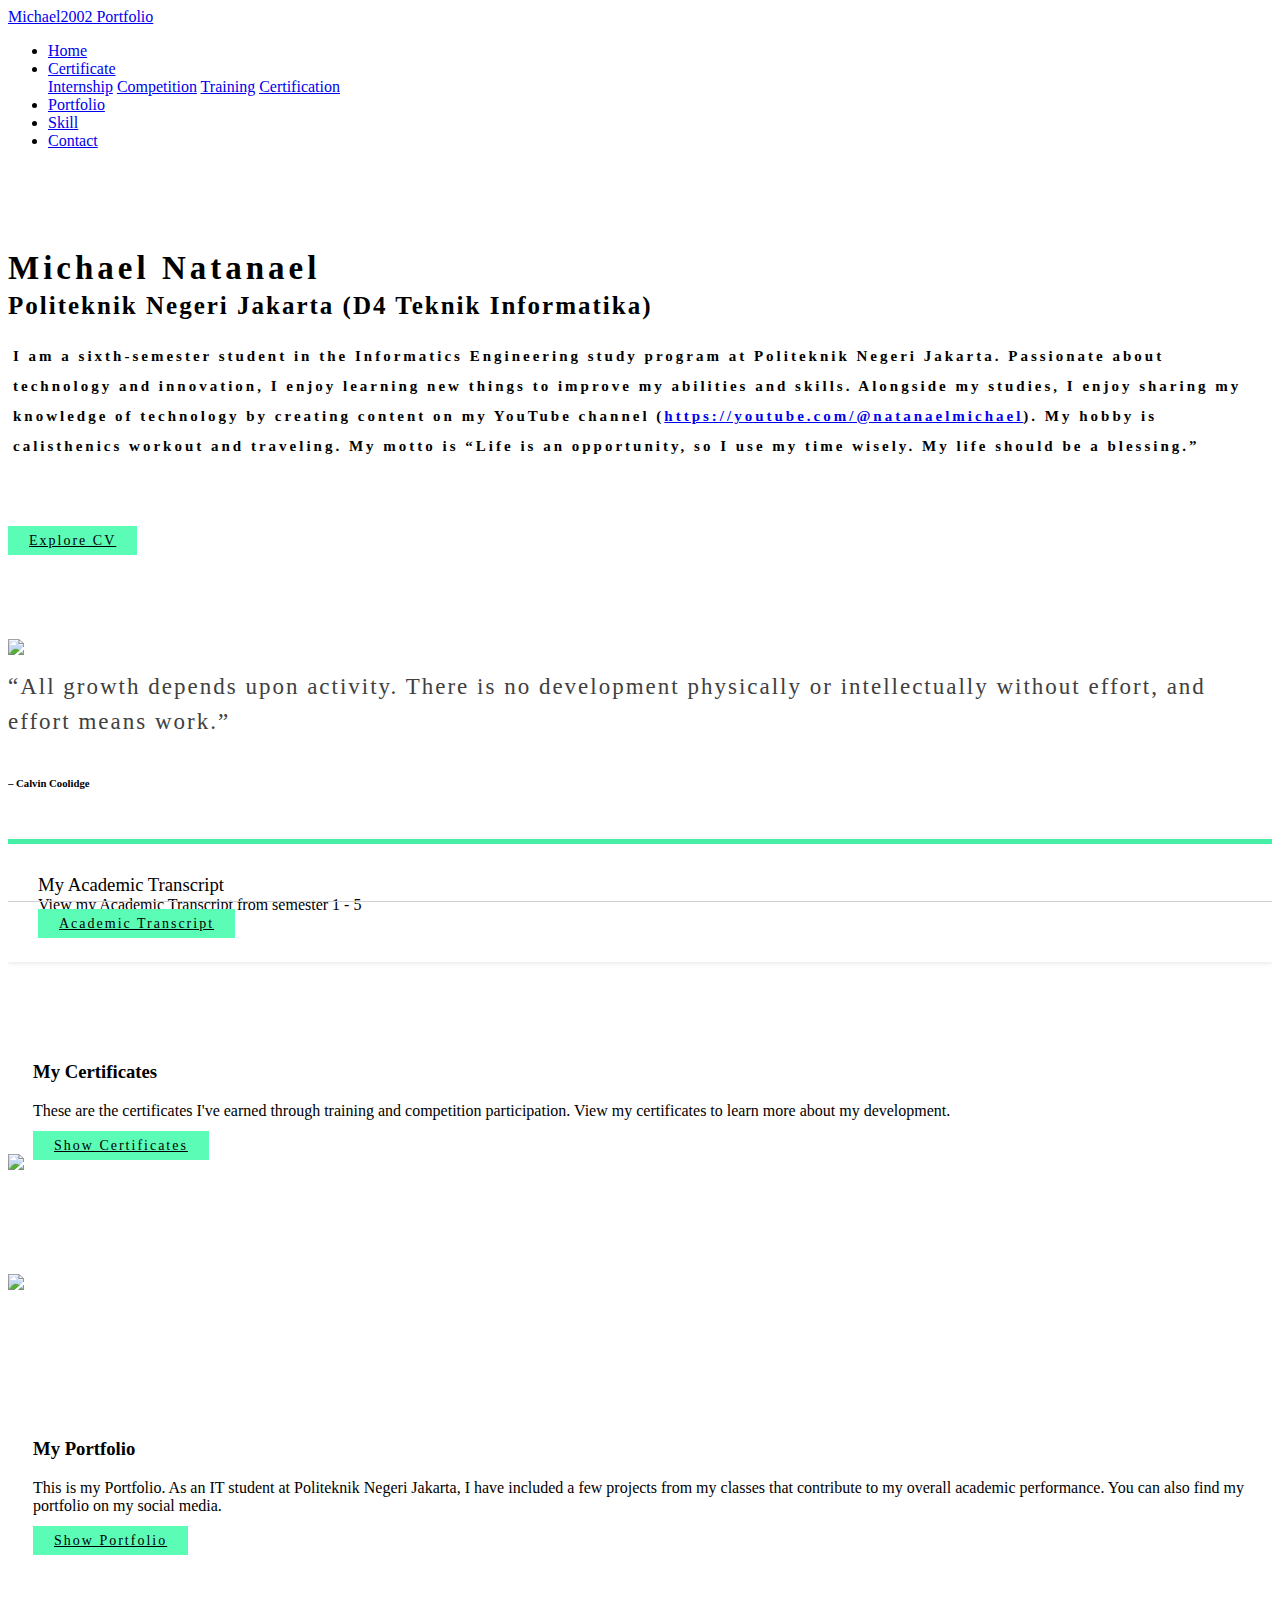
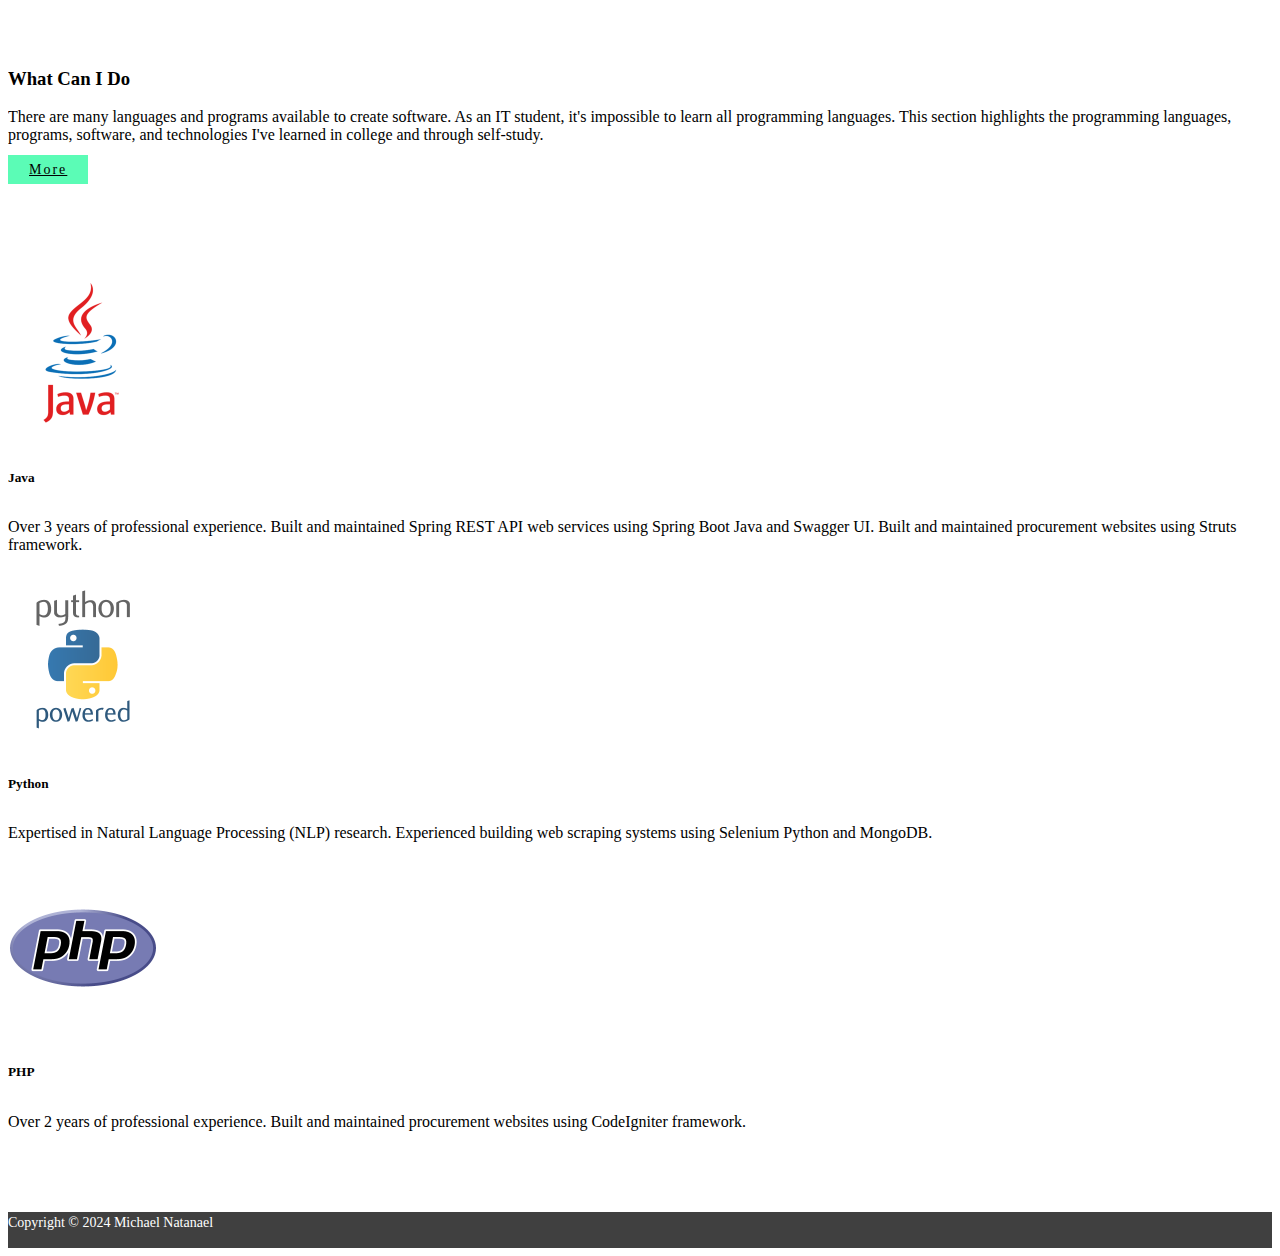
==== commit fb16af92: "add skills" ====
--- a/index.html
+++ b/index.html
@@ -278,7 +278,7 @@
 			<div class="row row-padding text-center">
 				<div class="col-md-4 tech-margin">
 					<img class="tech" src="./index_files/java-logo3.png">
-					<h5>JAVA</h5>
+					<h5>Java</h5>
 					<p>Over 3 years of professional experience. Built and maintained Spring REST API web services using
 						Spring Boot Java and Swagger UI. Built and maintained procurement websites using Struts
 						framework.</p>
@@ -286,7 +286,7 @@
 
 				<div class="col-md-4 tech-margin">
 					<img class="tech" src="./index_files/python-powered-h.png">
-					<h5>PYTHON</h5>
+					<h5>Python</h5>
 					<p>Expertised in Natural Language Processing (NLP) research. Experienced building web scraping
 						systems using Selenium Python and MongoDB.</p>
 				</div>
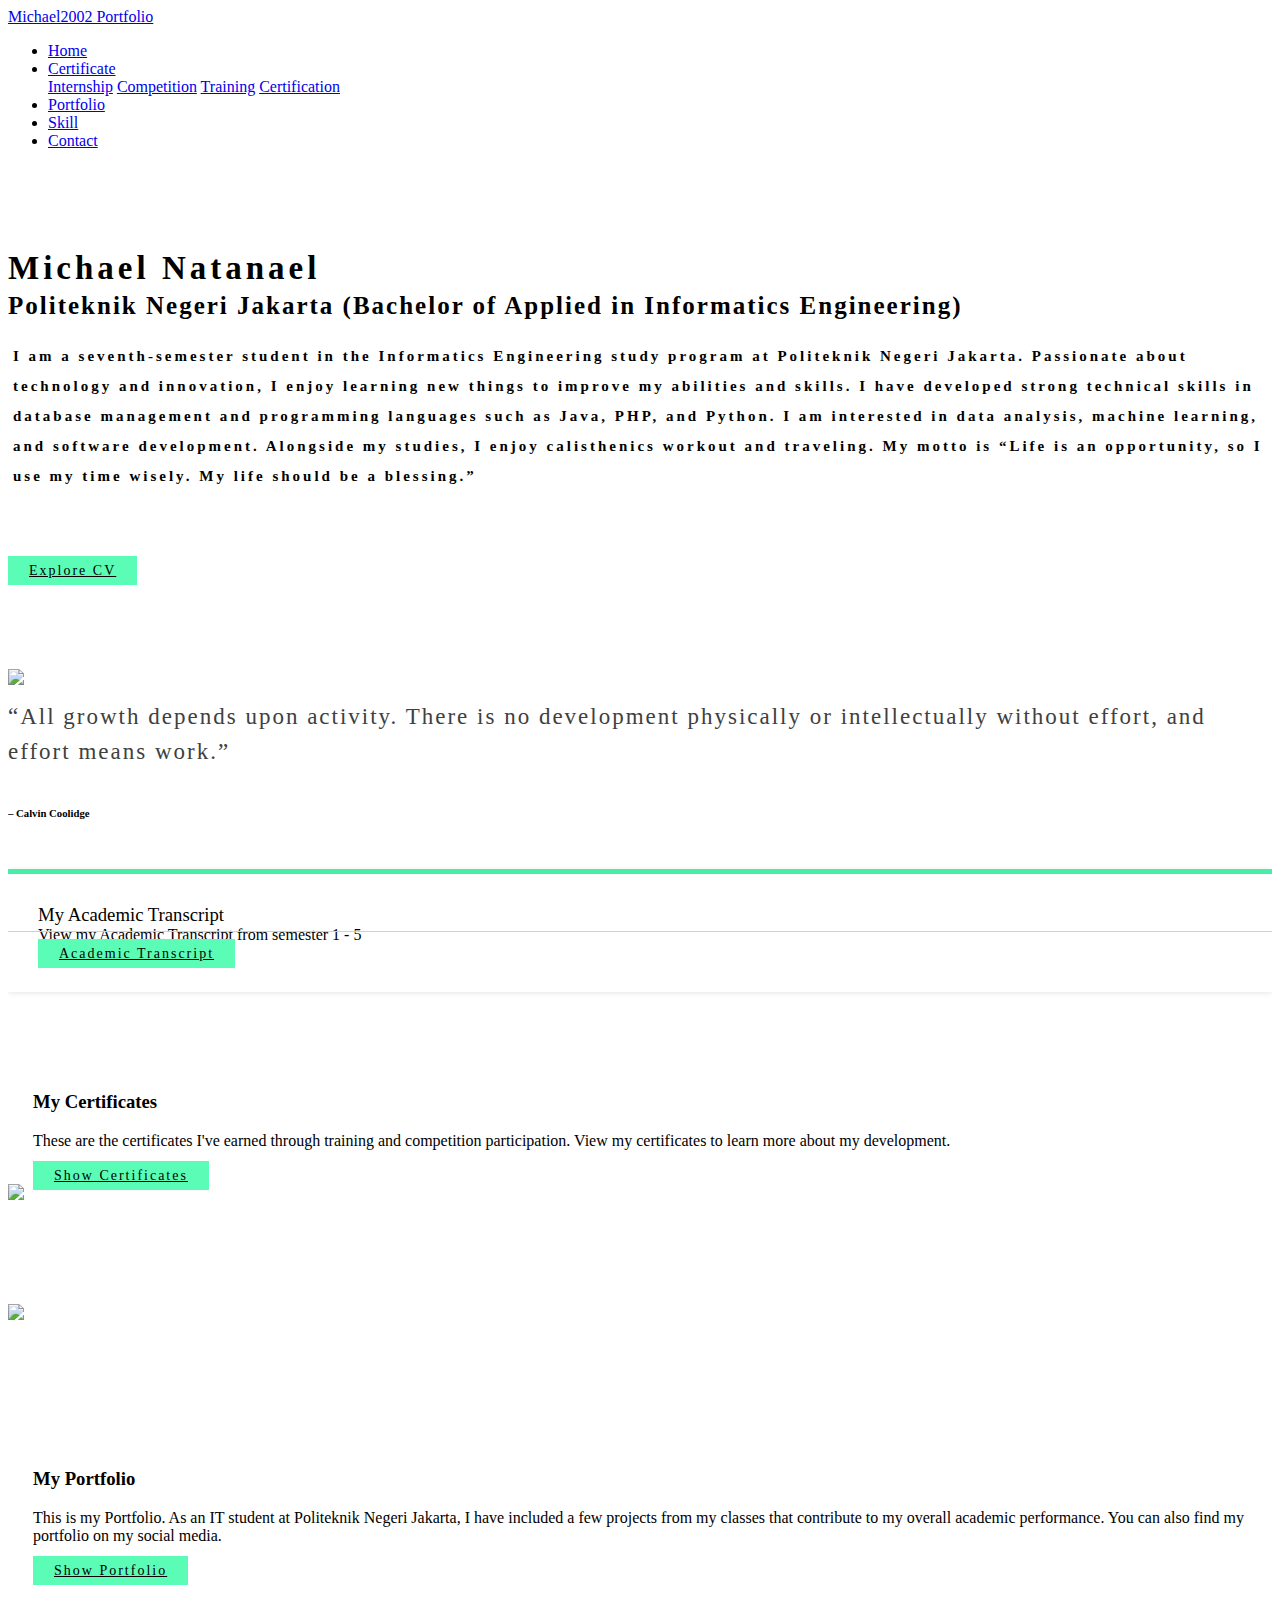
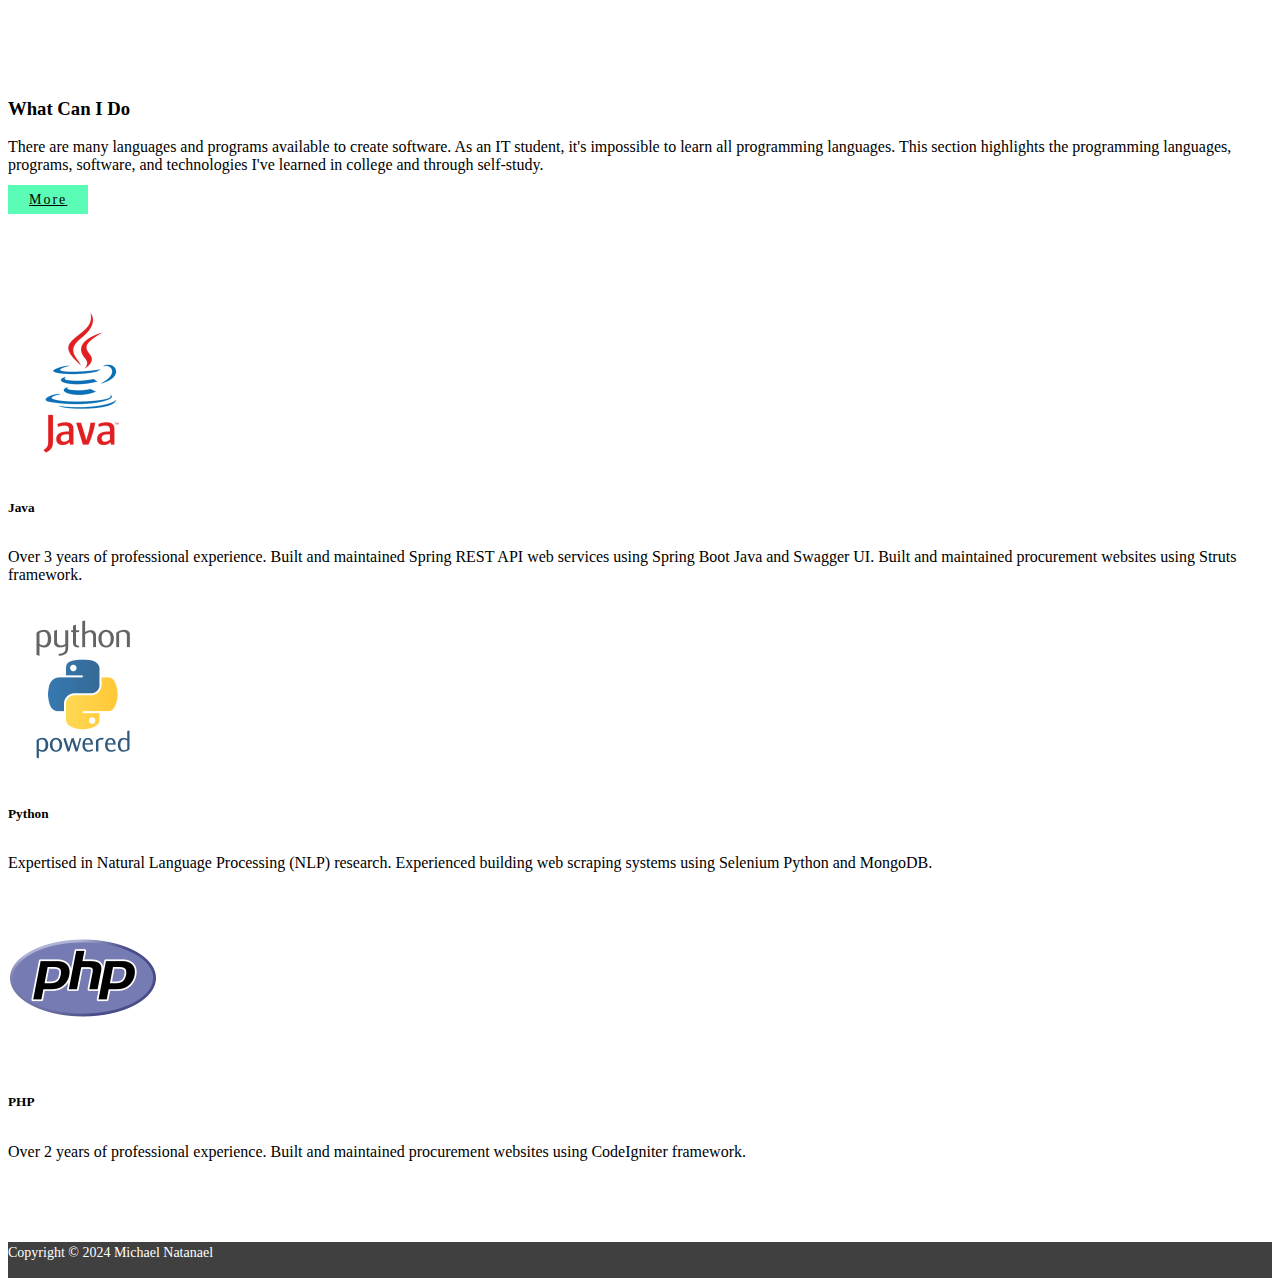
==== commit f79c12cb: "update summary profile" ====
--- a/index.html
+++ b/index.html
@@ -141,16 +141,15 @@
 					<h1>
 						<b>Michael Natanael</b>
 					</h1>
-					<h2>Politeknik Negeri Jakarta (D4 Teknik Informatika)</h2>
+					<h2>Politeknik Negeri Jakarta (Bachelor of Applied in Informatics Engineering)</h2>
 					<h4>
-						I am a sixth-semester student in the Informatics Engineering study program at Politeknik Negeri
-						Jakarta. Passionate about technology and innovation, I enjoy learning new things to improve my
-						abilities and skills. Alongside my studies, I enjoy sharing my knowledge of technology by
-						creating content on my YouTube channel (<a href="https://youtube.com/@natanaelmichael"
-							target="_blank">https://youtube.com/@natanaelmichael</a>). My hobby is calisthenics workout
+						I am a seventh-semester student in the Informatics Engineering study program at Politeknik
+						Negeri Jakarta. Passionate about technology and innovation, I enjoy learning new things to
+						improve my abilities and skills. I have developed strong technical skills in database management
+						and programming languages such as Java, PHP, and Python. I am interested in data analysis,
+						machine learning, and software development. Alongside my studies, I enjoy calisthenics workout
 						and traveling. My motto is “Life is an opportunity, so I use my time wisely. My life should be a
 						blessing.”
-						<!--Mahasiswa semester 5 di bidang Teknik Informatika peminatan Multimedia yang memiliki ketertarikan dalam dunia <i>Editing & Graphic Design</i>-->
 					</h4>
 
 					<!--Image on Click-->
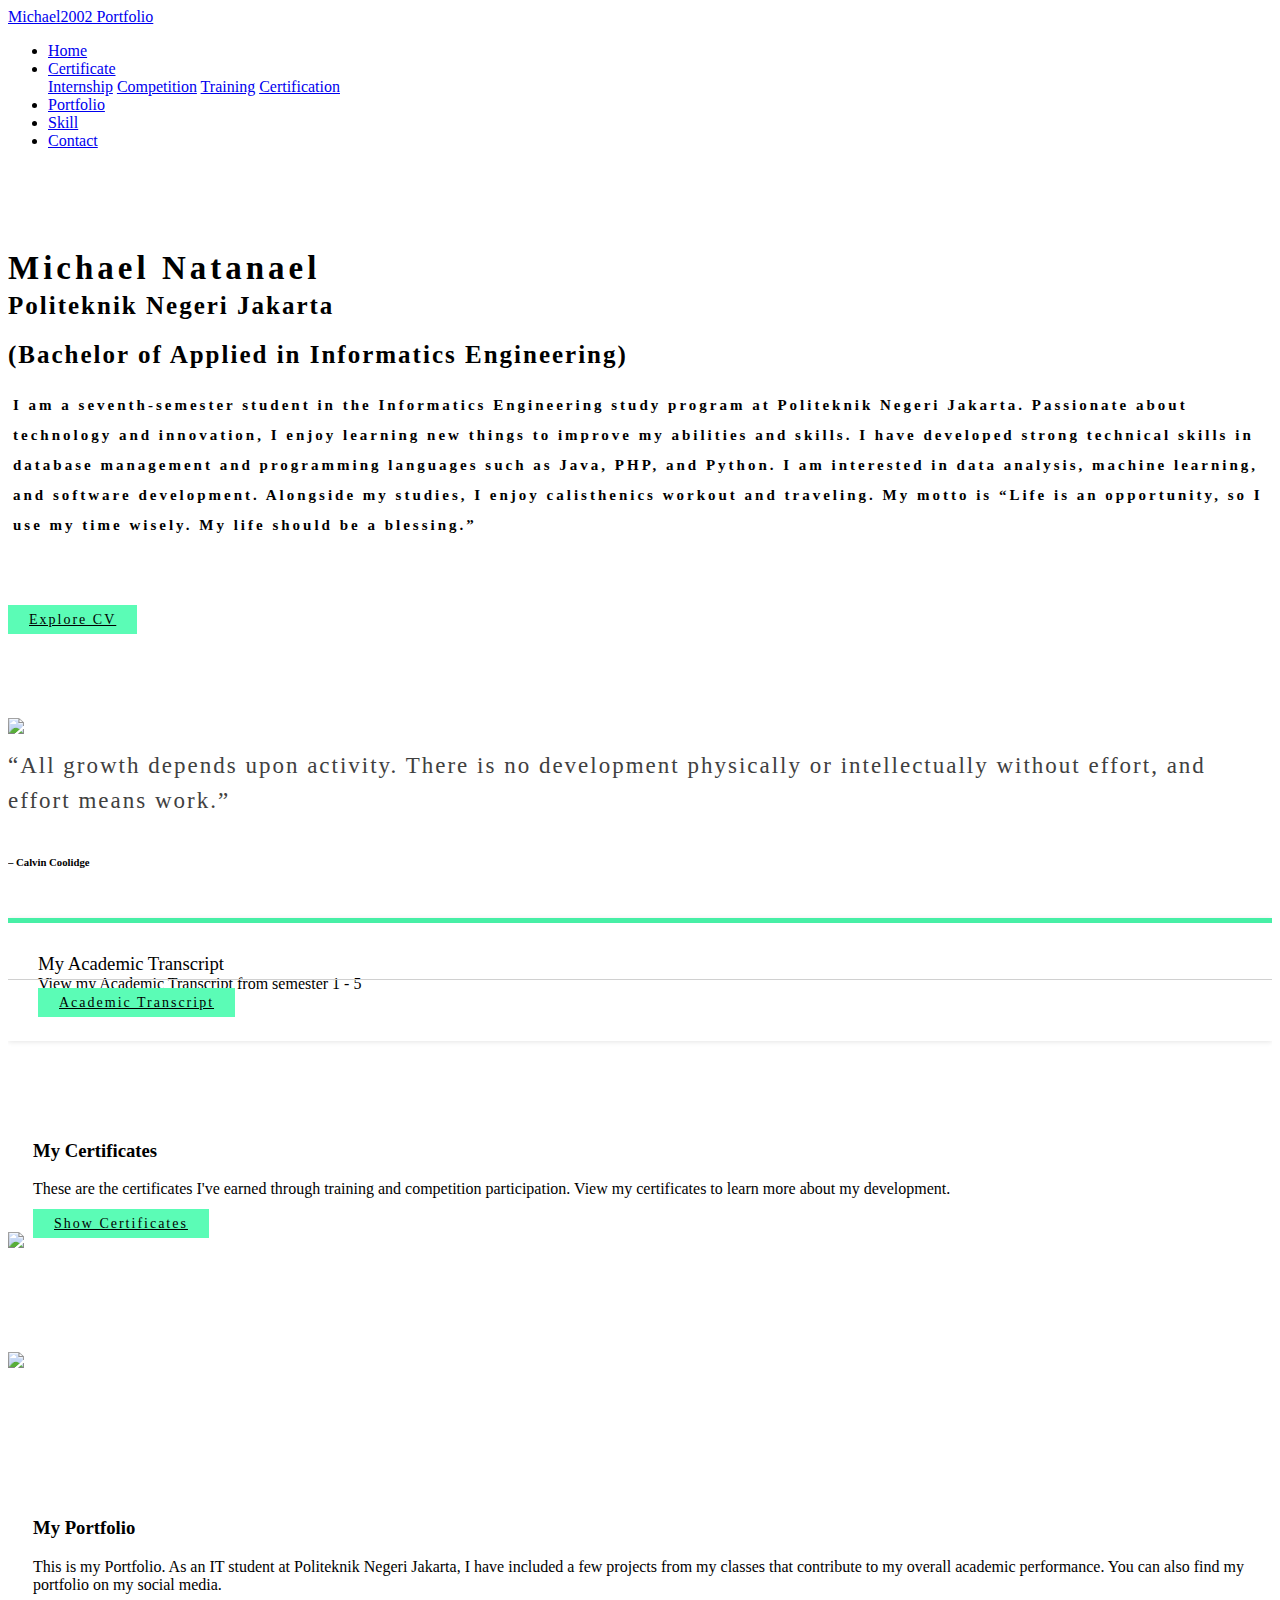
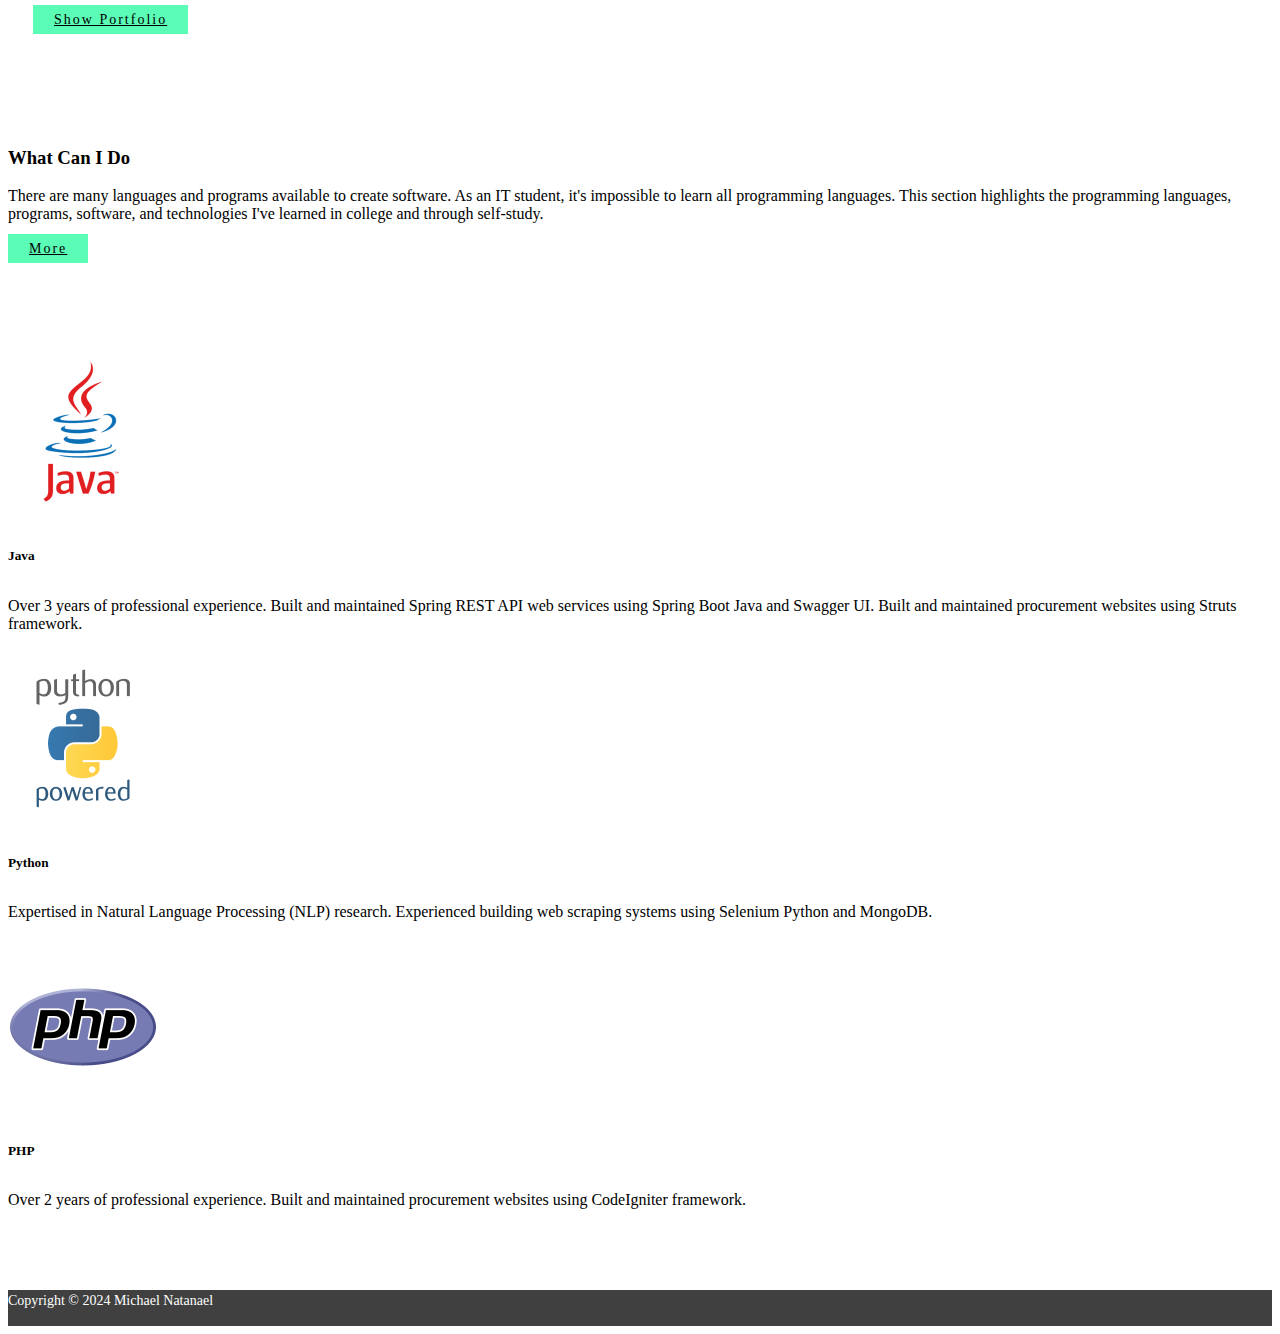
==== commit cb8ed314: "update summary profile" ====
--- a/index.html
+++ b/index.html
@@ -141,7 +141,8 @@
 					<h1>
 						<b>Michael Natanael</b>
 					</h1>
-					<h2>Politeknik Negeri Jakarta (Bachelor of Applied in Informatics Engineering)</h2>
+					<h2>Politeknik Negeri Jakarta</h2>
+					<h2>(Bachelor of Applied in Informatics Engineering)</h2>
 					<h4>
 						I am a seventh-semester student in the Informatics Engineering study program at Politeknik
 						Negeri Jakarta. Passionate about technology and innovation, I enjoy learning new things to
